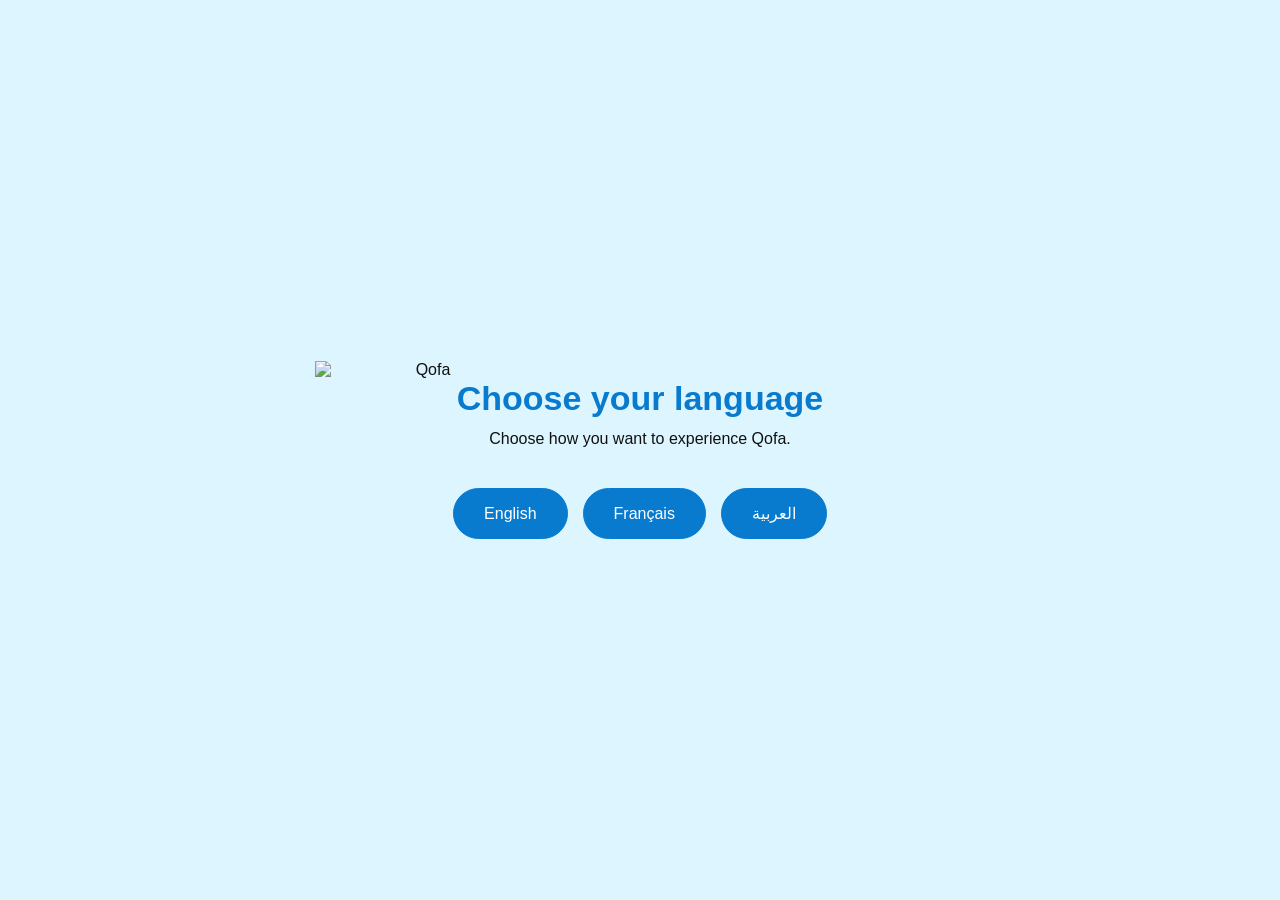
==== web/templates/index.html @ fe8d9071 "Initial Qofa platform demo" ====
﻿<!DOCTYPE html>
<html lang="en">
<head>
    <meta charset="UTF-8">
    <meta name="viewport" content="width=device-width, initial-scale=1.0">

    <link rel="stylesheet" href="/static/style.css">

    <title>Qofa — Business Intelligence for Small Businesses</title>

    <style>
        * {
            box-sizing: border-box;
            margin: 0;
            padding: 0;
        }

        :root {
            --qofa-sky: #DDF5FF;
            --qofa-blue: #087BCE;
            --qofa-deep-blue: #064B78;
            --qofa-aqua: #16BFA8;
            --black: #111111;
            --dark: #181818;
            --cream: #f7f4ee;
            --white: #ffffff;
            --muted: #777777;
            --border: #e5e1d9;
            --accent: var(--qofa-blue);
            --green: #2e7d5b;
            --red: #b84a4a;
        }

        body {
            font-family: Arial, Helvetica, sans-serif;
            background: var(--cream);
            color: var(--black);
            min-height: 100vh;
        }

        button,
        input,
        select,
        textarea {
            font: inherit;
        }

        button {
            cursor: pointer;
        }

        .screen {
            display: none;
            min-height: 100vh;
        }

        .screen.active {
            display: block;
        }

        .hidden {
            display: none !important;
        }

        /* =========================
           LANGUAGE
        ========================= */

        #language-screen {
            display: flex;
            align-items: center;
            justify-content: center;
            background: var(--qofa-sky);
            color: var(--black);
        }

        .language-box {
            width: min(650px, 90%);
            text-align: center;
        }

        .qofa-logo-large img {
    width: 220px;
    height: auto;
    display: block;
    object-fit: contain;
}

        .language-box h1 {
            font-size: 34px;
            margin-bottom: 12px;
            color: var(--qofa-blue);
        }

        .language-box p {
            color: var(--black);
            margin-bottom: 40px;
        }

        .language-buttons {
            display: flex;
            justify-content: center;
            gap: 15px;
            flex-wrap: wrap;
        }

        .language-buttons button {
            background: var(--qofa-blue);
            color: white;
            border: 1px solid var(--qofa-blue);
            padding: 15px 30px;
            border-radius: 999px;
            transition: .2s;
        }

        .language-buttons button:hover {
            background: white;
            color: var(--qofa-blue);
        }

        /* =========================
           NAVIGATION
        ========================= */

        .navbar {
            height: 76px;
            display: flex;
            align-items: center;
            justify-content: space-between;
            padding: 0 6%;
            background: rgba(247, 244, 238, .96);
            border-bottom: 1px solid var(--border);
            position: sticky;
            top: 0;
            z-index: 50;
        }

        .logo {
            font-size: 29px;
            font-weight: 800;
            letter-spacing: -2px;
        }

        .nav-links {
            display: flex;
            align-items: center;
            gap: 28px;
        }

        .nav-links button {
            background: none;
            border: none;
            color: var(--black);
        }

        .nav-primary {
            background: var(--black) !important;
            color: white !important;
            padding: 12px 20px;
            border-radius: 999px;
        }

        /* =========================
           HOME
        ========================= */

        .hero {
            min-height: 680px;
            display: flex;
            align-items: center;
            padding: 80px 8%;
            background:
                radial-gradient(circle at 80% 20%, rgba(201,162,39,.16), transparent 30%),
                var(--cream);
        }

        .hero-content {
            max-width: 850px;
        }

        .eyebrow {
            font-size: 12px;
            letter-spacing: 2px;
            font-weight: bold;
            margin-bottom: 25px;
            color: var(--accent);
        }

        .hero h1 {
            font-size: clamp(55px, 8vw, 105px);
            line-height: .9;
            letter-spacing: -6px;
            margin-bottom: 35px;
        }

        .hero h1 span {
            display: block;
            color: #777;
        }

        .hero p {
            max-width: 650px;
            font-size: 20px;
            line-height: 1.6;
            color: #555;
            margin-bottom: 35px;
        }

        .hero-buttons {
            display: flex;
            gap: 15px;
            flex-wrap: wrap;
        }

        .btn {
            border: none;
            padding: 15px 25px;
            border-radius: 999px;
            transition: .2s;
        }

        .btn-dark {
            background: var(--black);
            color: white;
        }

        .btn-light {
            background: white;
            border: 1px solid var(--border);
        }

        .btn:hover {
            transform: translateY(-2px);
        }

        /* Qofa Frutiger Aero corporate palette */
        #home-screen {
            background: var(--qofa-sky);
        }

        #home-screen .navbar {
            background: rgba(255, 255, 255, .86);
            border-bottom-color: var(--qofa-aqua);
        }

        #home-screen .nav-primary,
        #home-screen .btn-dark {
            background: var(--qofa-blue) !important;
        }

        #home-screen .hero {
            background:
                radial-gradient(circle at 80% 20%, rgba(22, 191, 168, .25), transparent 32%),
                linear-gradient(135deg, var(--qofa-sky), #ffffff);
        }

        #home-screen .hero h1 span {
            color: var(--qofa-blue);
        }

        #home-screen .btn-light {
            border-color: var(--qofa-blue);
        }

        #home-screen .section-dark {
            background: var(--qofa-deep-blue);
        }

        #home-screen .section-dark .eyebrow,
        #home-screen .section-dark .section-text {
            color: var(--qofa-aqua);
        }

        #home-screen .step {
            background: white;
            border-color: var(--qofa-aqua);
        }

        #home-screen .proof-strip {
            padding: 0 8% 90px;
            background: linear-gradient(180deg, #ffffff, var(--qofa-sky));
        }

        .proof-panel {
            display: grid;
            grid-template-columns: minmax(220px, 1.35fr) repeat(3, 1fr);
            gap: 1px;
            overflow: hidden;
            border: 1px solid rgba(8, 123, 206, .18);
            border-radius: 20px;
            background: rgba(8, 123, 206, .15);
            box-shadow: 0 18px 45px rgba(6, 75, 120, .08);
        }

        .proof-intro,
        .proof-stat {
            min-height: 132px;
            padding: 25px;
            background: rgba(255, 255, 255, .86);
        }

        .proof-intro {
            display: flex;
            align-items: center;
            color: var(--qofa-deep-blue);
            font-size: 18px;
            font-weight: 700;
            line-height: 1.35;
        }

        .proof-stat strong,
        .proof-stat span {
            display: block;
        }

        .proof-stat strong {
            margin-bottom: 7px;
            color: var(--qofa-blue);
            font-size: clamp(28px, 3vw, 42px);
            letter-spacing: -2px;
        }

        .proof-stat span {
            color: #587082;
            font-size: 13px;
            line-height: 1.4;
        }

        #home-screen .platform-section {
            padding: 120px 8%;
            background: #ffffff;
        }

        .platform-header {
            display: grid;
            grid-template-columns: minmax(0, 1.1fr) minmax(280px, .75fr);
            gap: 50px;
            align-items: end;
            margin-bottom: 55px;
        }

        .platform-title {
            max-width: 760px;
            margin: 0;
            color: var(--qofa-deep-blue);
            font-size: clamp(42px, 5vw, 70px);
            letter-spacing: -3.5px;
            line-height: .98;
        }

        .platform-description {
            color: #587082;
            font-size: 17px;
            line-height: 1.7;
        }

        .product-grid {
            display: grid;
            grid-template-columns: repeat(3, 1fr);
            gap: 18px;
        }

        .product-card {
            min-height: 310px;
            padding: 30px;
            border: 1px solid #d8eef6;
            border-radius: 18px;
            background: linear-gradient(150deg, #ffffff, #eefaff);
            transition: transform .25s ease, box-shadow .25s ease;
        }

        .product-card:hover {
            transform: translateY(-6px);
            box-shadow: 0 20px 42px rgba(6, 75, 120, .13);
        }

        .product-icon {
            display: grid;
            width: 50px;
            height: 50px;
            margin-bottom: 52px;
            place-items: center;
            border-radius: 15px;
            color: white;
            background: linear-gradient(135deg, var(--qofa-blue), var(--qofa-aqua));
            box-shadow: 0 10px 20px rgba(8, 123, 206, .22);
            font-size: 23px;
        }

        .product-card h3 {
            margin-bottom: 12px;
            color: var(--qofa-deep-blue);
            font-size: 25px;
            letter-spacing: -1px;
        }

        .product-card p {
            color: #587082;
            font-size: 15px;
            line-height: 1.65;
        }

        #home-screen .insight-section {
            display: grid;
            grid-template-columns: minmax(0, .9fr) minmax(360px, .85fr);
            gap: clamp(45px, 8vw, 120px);
            align-items: center;
            padding: 125px 8%;
            color: white;
            background:
                radial-gradient(circle at 82% 12%, rgba(22, 191, 168, .3), transparent 24%),
                linear-gradient(130deg, #043f67, var(--qofa-deep-blue));
        }

        .insight-copy .eyebrow {
            color: var(--qofa-aqua);
        }

        .insight-copy h2 {
            max-width: 700px;
            margin-bottom: 22px;
            font-size: clamp(42px, 5vw, 70px);
            letter-spacing: -3.5px;
            line-height: .98;
        }

        .insight-copy > p {
            max-width: 580px;
            margin-bottom: 30px;
            color: #d1ecf8;
            font-size: 18px;
            line-height: 1.7;
        }

        .insight-list {
            display: grid;
            gap: 13px;
            list-style: none;
        }

        .insight-list li {
            position: relative;
            padding-inline-start: 28px;
            color: white;
            font-size: 15px;
        }

        .insight-list li::before {
            content: "✓";
            position: absolute;
            inset-inline-start: 0;
            color: var(--qofa-aqua);
            font-weight: bold;
        }

        .nader-demo {
            padding: 10px;
            border: 1px solid rgba(255, 255, 255, .22);
            border-radius: 24px;
            background: rgba(255, 255, 255, .13);
            box-shadow: 0 24px 65px rgba(0, 26, 51, .25);
            backdrop-filter: blur(16px);
        }

        .nader-demo-inner {
            padding: 25px;
            border-radius: 17px;
            background: #ffffff;
        }

        .nader-demo-top {
            display: flex;
            align-items: center;
            gap: 10px;
            margin-bottom: 26px;
            color: var(--qofa-deep-blue);
            font-size: 14px;
            font-weight: bold;
        }

        .nader-avatar {
            display: grid;
            width: 30px;
            height: 30px;
            place-items: center;
            border-radius: 10px;
            color: white;
            background: linear-gradient(135deg, var(--qofa-blue), var(--qofa-aqua));
        }

        .demo-message {
            max-width: 89%;
            padding: 14px;
            border-radius: 14px;
            font-size: 13px;
            line-height: 1.55;
        }

        .demo-message.question {
            margin: 0 0 15px auto;
            border-bottom-right-radius: 4px;
            color: white;
            background: var(--qofa-blue);
        }

        .demo-message.answer {
            border: 1px solid #d8eef6;
            border-bottom-left-radius: 4px;
            color: #31566e;
            background: #effbff;
        }

        #home-screen .final-cta {
            position: relative;
            overflow: hidden;
            padding: 125px 8%;
            color: var(--qofa-deep-blue);
            background: linear-gradient(135deg, #ffffff, #cef4f7);
        }

        #home-screen .final-cta::after {
            content: "";
            position: absolute;
            width: 350px;
            height: 350px;
            top: -190px;
            right: -80px;
            border-radius: 50%;
            background: rgba(22, 191, 168, .24);
            filter: blur(3px);
        }

        #home-screen .final-cta .section-title {
            position: relative;
            z-index: 1;
            max-width: 760px;
        }

        #home-screen .final-cta .btn {
            position: relative;
            z-index: 1;
        }

        #home-screen .home-footer {
            display: grid;
            grid-template-columns: .8fr 1.2fr auto;
            gap: 35px;
            align-items: center;
            padding: 42px 8%;
            color: #d8f2fd;
            background: #043f67;
        }

        .home-footer-brand {
            color: white;
            font-size: 27px;
            font-weight: 800;
            letter-spacing: -1.5px;
        }

        .home-footer p {
            max-width: 430px;
            color: #b9dbe9;
            font-size: 14px;
            line-height: 1.55;
        }

        .home-footer-actions {
            display: flex;
            flex-wrap: wrap;
            justify-content: flex-end;
            gap: 18px;
        }

        .home-footer-actions button {
            padding: 0;
            border: 0;
            color: white;
            background: transparent;
            font-size: 13px;
        }

        .home-footer-actions button:hover {
            color: var(--qofa-aqua);
        }

        #home-screen .hero {
            display: grid;
            grid-template-columns: minmax(0, .9fr) minmax(430px, 1.1fr);
            gap: clamp(40px, 7vw, 110px);
        }

        #home-screen .hero-content {
            max-width: 680px;
        }

        .dashboard-demo {
            position: relative;
            animation: demo-float 6s ease-in-out infinite;
        }

        .dashboard-demo::before {
            content: "";
            position: absolute;
            inset: 12% -8% -12%;
            z-index: -1;
            border-radius: 50%;
            background: radial-gradient(circle, rgba(22, 191, 168, .25), transparent 68%);
            filter: blur(12px);
        }

        .demo-window {
            overflow: hidden;
            background: rgba(255, 255, 255, .92);
            border: 1px solid rgba(8, 123, 206, .2);
            border-radius: 22px;
            box-shadow: 0 30px 70px rgba(6, 75, 120, .2);
        }

        .demo-topbar {
            display: flex;
            align-items: center;
            justify-content: space-between;
            padding: 14px 18px;
            color: white;
            background: linear-gradient(120deg, var(--qofa-deep-blue), var(--qofa-blue));
        }

        .demo-brand {
            display: flex;
            align-items: center;
            gap: 8px;
            font-weight: 800;
            letter-spacing: -.5px;
        }

        .demo-brand-mark {
            display: grid;
            width: 23px;
            height: 23px;
            place-items: center;
            border-radius: 7px;
            color: var(--qofa-deep-blue);
            background: var(--qofa-aqua);
            font-size: 13px;
        }

        .demo-live {
            display: flex;
            align-items: center;
            gap: 6px;
            padding: 5px 9px;
            border: 1px solid rgba(255, 255, 255, .36);
            border-radius: 999px;
            font-size: 11px;
            font-weight: bold;
        }

        .demo-live::before {
            content: "";
            width: 7px;
            height: 7px;
            border-radius: 50%;
            background: var(--qofa-aqua);
            box-shadow: 0 0 0 0 rgba(22, 191, 168, .65);
            animation: live-pulse 2s infinite;
        }

        .demo-body {
            padding: 24px;
        }

        .demo-eyebrow {
            margin-bottom: 8px;
            color: var(--qofa-blue);
            font-size: 10px;
            font-weight: 800;
            letter-spacing: 1.2px;
        }

        .demo-heading {
            max-width: 330px;
            margin-bottom: 22px;
            color: var(--qofa-deep-blue);
            font-size: clamp(21px, 2.4vw, 30px);
            line-height: 1.04;
            letter-spacing: -1.2px;
        }

        .demo-metrics {
            display: grid;
            grid-template-columns: repeat(3, 1fr);
            gap: 10px;
            margin-bottom: 18px;
        }

        .demo-metric {
            padding: 13px 11px;
            border: 1px solid #d4eef6;
            border-radius: 12px;
            background: linear-gradient(150deg, #ffffff, #effbff);
        }

        .demo-metric span {
            display: block;
            margin-bottom: 6px;
            color: #5b7282;
            font-size: 10px;
        }

        .demo-metric strong {
            color: var(--qofa-deep-blue);
            font-size: clamp(15px, 1.7vw, 20px);
            letter-spacing: -.7px;
        }

        .demo-chart {
            position: relative;
            height: 150px;
            overflow: hidden;
            border: 1px solid #d4eef6;
            border-radius: 14px;
            background:
                linear-gradient(rgba(22, 191, 168, .08) 1px, transparent 1px),
                linear-gradient(90deg, rgba(22, 191, 168, .08) 1px, transparent 1px),
                #ffffff;
            background-size: 100% 37px, 72px 100%, auto;
        }

        .demo-chart svg {
            width: 100%;
            height: 100%;
        }

        .demo-chart-area {
            fill: url(#demo-area);
        }

        .demo-chart-line {
            fill: none;
            stroke: var(--qofa-blue);
            stroke-width: 4;
            stroke-linecap: round;
            stroke-linejoin: round;
            stroke-dasharray: 500;
            stroke-dashoffset: 500;
            animation: draw-chart 2.8s ease-out .35s infinite alternate;
        }

        .demo-chart-point {
            fill: var(--qofa-aqua);
            stroke: white;
            stroke-width: 3;
            animation: point-pop 2.8s ease-out .35s infinite alternate;
        }

        .demo-insight {
            display: flex;
            align-items: center;
            gap: 10px;
            margin-top: 15px;
            padding: 12px 14px;
            border: 1px solid rgba(22, 191, 168, .32);
            border-radius: 12px;
            color: var(--qofa-deep-blue);
            background: #edfffb;
            font-size: 12px;
            font-weight: 600;
        }

        .demo-insight-icon {
            display: grid;
            width: 24px;
            height: 24px;
            flex: 0 0 auto;
            place-items: center;
            border-radius: 8px;
            color: white;
            background: var(--qofa-aqua);
            font-size: 13px;
        }

        @keyframes demo-float {
            50% { transform: translateY(-10px); }
        }

        @keyframes live-pulse {
            70% { box-shadow: 0 0 0 7px rgba(22, 191, 168, 0); }
            100% { box-shadow: 0 0 0 0 rgba(22, 191, 168, 0); }
        }

        @keyframes draw-chart {
            to { stroke-dashoffset: 0; }
        }

        @keyframes point-pop {
            from { opacity: 0; transform: scale(.3); }
            40%, to { opacity: 1; transform: scale(1); }
        }

        /* =========================
           GENERAL SECTIONS
        ========================= */

        .section {
            padding: 100px 8%;
        }

        .section-dark {
            background: var(--black);
            color: white;
        }

        .section-title {
            font-size: clamp(38px, 5vw, 68px);
            letter-spacing: -3px;
            margin-bottom: 25px;
        }

        .section-text {
            max-width: 700px;
            font-size: 18px;
            line-height: 1.7;
            color: #666;
        }

        .section-dark .section-text {
            color: #aaa;
        }

        /* =========================
           HOW IT WORKS
        ========================= */

        .steps {
            display: grid;
            grid-template-columns: repeat(5, 1fr);
            gap: 15px;
            margin-top: 60px;
        }

        .step {
            padding: 30px 20px;
            border: 1px solid var(--border);
            background: white;
            min-height: 180px;
        }

        .step-number {
            font-size: 12px;
            color: var(--accent);
            margin-bottom: 25px;
            font-weight: bold;
        }

        .step h3 {
            font-size: 20px;
            margin-bottom: 10px;
        }

        .step p {
            color: var(--muted);
            font-size: 14px;
            line-height: 1.5;
        }

        /* =========================
           FORMS
        ========================= */

        .form-page {
            min-height: 100vh;
            padding: 80px 20px;
            display: flex;
            justify-content: center;
        }

        .form-container {
            width: min(750px, 100%);
        }

        .form-container h1 {
            font-size: 55px;
            letter-spacing: -3px;
            margin-bottom: 15px;
        }

        .form-container > p {
            color: var(--muted);
            margin-bottom: 40px;
            line-height: 1.6;
        }

        .form-card {
            background: white;
            border: 1px solid var(--border);
            padding: 35px;
        }

        .form-grid {
            display: grid;
            grid-template-columns: 1fr 1fr;
            gap: 20px;
        }

        .field {
            display: flex;
            flex-direction: column;
            gap: 8px;
            margin-bottom: 20px;
        }

        .field.full {
            grid-column: 1 / -1;
        }

        .field label {
            font-size: 13px;
            font-weight: bold;
        }

        .field input,
        .field select,
        .field textarea {
            border: 1px solid var(--border);
            padding: 14px;
            background: #fafafa;
            outline: none;
        }

        .field textarea {
            min-height: 150px;
            resize: vertical;
        }

        .field input:focus,
        .field select:focus,
        .field textarea:focus {
            border-color: var(--black);
        }

        /* =========================
           PACKAGES
        ========================= */

        .packages {
            display: grid;
            grid-template-columns: repeat(3, 1fr);
            gap: 20px;
        }

        .package {
            background: white;
            border: 1px solid var(--border);
            padding: 35px;
            display: flex;
            flex-direction: column;
            min-height: 420px;
        }

        .package.featured {
            background: var(--black);
            color: white;
        }

        .package-name {
            font-size: 14px;
            text-transform: uppercase;
            letter-spacing: 2px;
            margin-bottom: 25px;
        }

        .package-price {
            font-size: 50px;
            font-weight: bold;
            letter-spacing: -3px;
        }

        .package-period {
            color: var(--muted);
            margin-bottom: 30px;
        }

        .featured .package-period {
            color: #aaa;
        }

        .package ul {
            list-style: none;
            margin-bottom: 30px;
        }

        .package li {
            padding: 9px 0;
            border-bottom: 1px solid var(--border);
            font-size: 14px;
        }

        .featured li {
            border-color: #333;
        }

        .package button {
            margin-top: auto;
        }

        /* =========================
           PAYMENT / LAUNCH
        ========================= */

        .center-page {
            min-height: 100vh;
            display: flex;
            justify-content: center;
            align-items: center;
            padding: 40px 20px;
        }

        .center-card {
            width: min(600px, 100%);
            background: white;
            border: 1px solid var(--border);
            padding: 45px;
        }

        .center-card h1 {
            font-size: 48px;
            letter-spacing: -3px;
            margin-bottom: 15px;
        }

        .center-card p {
            color: var(--muted);
            line-height: 1.6;
            margin-bottom: 30px;
        }

        .payment-summary {
            padding: 20px;
            background: var(--cream);
            margin-bottom: 25px;
            display: flex;
            justify-content: space-between;
        }

        /* =========================
           MERCHANT DASHBOARD
        ========================= */

        .merchant-layout {
            display: grid;
            grid-template-columns: 240px 1fr;
            min-height: 100vh;
        }

        .merchant-sidebar {
            background: var(--black);
            color: white;
            padding: 30px 20px;
        }

        .merchant-logo {
            font-size: 28px;
            font-weight: bold;
            margin-bottom: 45px;
        }

        .merchant-profile {
            display: flex;
            gap: 12px;
            align-items: center;
            margin-bottom: 40px;
        }

        .avatar {
            width: 42px;
            height: 42px;
            border-radius: 50%;
            background: white;
            color: black;
            display: flex;
            justify-content: center;
            align-items: center;
            font-weight: bold;
        }

        .merchant-nav {
            display: flex;
            flex-direction: column;
            gap: 7px;
        }

        .merchant-nav button {
            text-align: left;
            padding: 13px;
            background: transparent;
            color: #aaa;
            border: none;
            border-radius: 6px;
        }

        .merchant-nav button:hover,
        .merchant-nav button.active {
            background: #292929;
            color: white;
        }

        .merchant-main {
            padding: 40px;
            background: var(--cream);
        }

        .merchant-view {
            display: none;
        }

        .merchant-view.active-view {
            display: block;
        }

        .merchant-header {
            display: flex;
            justify-content: space-between;
            align-items: center;
            margin-bottom: 35px;
            gap: 20px;
        }

        .merchant-header h1 {
            font-size: 45px;
            letter-spacing: -3px;
        }

        .metric-grid {
            display: grid;
            grid-template-columns: repeat(4, 1fr);
            gap: 15px;
        }

        .metric-card {
            background: white;
            border: 1px solid var(--border);
            padding: 25px;
        }

        .metric-label {
            font-size: 12px;
            text-transform: uppercase;
            color: var(--muted);
            letter-spacing: 1px;
        }

        .metric-value {
            font-size: 35px;
            font-weight: bold;
            margin-top: 12px;
        }

        .metric-change {
            font-size: 13px;
            margin-top: 8px;
        }

        .negative {
            color: var(--red);
        }

        .positive {
            color: var(--green);
        }

        .dashboard-grid {
            display: grid;
            grid-template-columns: 2fr 1fr;
            gap: 20px;
            margin-top: 20px;
        }

        .dashboard-card {
            background: white;
            border: 1px solid var(--border);
            padding: 30px;
        }

        .dashboard-card h2 {
            font-size: 20px;
            margin-bottom: 20px;
        }

        .chart-placeholder {
            height: 250px;
            background:
                linear-gradient(135deg, transparent 49%, #ddd 50%, transparent 51%),
                linear-gradient(45deg, transparent 49%, #eee 50%, transparent 51%);
            background-size: 60px 60px;
            border: 1px solid var(--border);
            display: flex;
            align-items: center;
            justify-content: center;
            color: var(--muted);
        }

        /* =========================
           NADER
        ========================= */

        .nader-layout {
            display: grid;
            grid-template-columns: 1fr 320px;
            gap: 20px;
        }

        .chat-box {
            background: white;
            border: 1px solid var(--border);
            height: 650px;
            display: flex;
            flex-direction: column;
        }

        #nader-messages {
            flex: 1;
            overflow-y: auto;
            padding: 25px;
        }

        .chat-message {
            max-width: 80%;
            padding: 15px;
            margin-bottom: 15px;
            line-height: 1.6;
            white-space: pre-line;
        }

        .chat-message strong {
            display: block;
            font-size: 12px;
            margin-bottom: 7px;
        }

        .nader-message {
            background: #f2f0eb;
        }

        .user-message {
            background: var(--black);
            color: white;
            margin-left: auto;
        }

        .chat-form {
            display: flex;
            border-top: 1px solid var(--border);
        }

        .chat-form input {
            flex: 1;
            padding: 18px;
            border: none;
            outline: none;
        }

        .chat-form button {
            padding: 0 25px;
            border: none;
            background: var(--black);
            color: white;
        }

        .nader-side {
            background: var(--black);
            color: white;
            padding: 30px;
        }

        .nader-side h2 {
            font-size: 35px;
            margin-bottom: 15px;
        }

        .nader-side p {
            color: #aaa;
            line-height: 1.6;
            margin-bottom: 25px;
        }

        .suggestion {
            width: 100%;
            text-align: left;
            padding: 13px;
            background: #242424;
            color: white;
            border: 1px solid #333;
            margin-bottom: 8px;
        }

        /* =========================
           SUPPORT
        ========================= */

        .support-card {
            max-width: 800px;
            background: white;
            border: 1px solid var(--border);
            padding: 35px;
        }

        .ticket-list {
            margin-top: 30px;
        }

        .ticket {
            border: 1px solid var(--border);
            padding: 20px;
            margin-bottom: 10px;
            background: white;
        }

        .ticket-status {
            color: var(--green);
            font-size: 12px;
            font-weight: bold;
        }

        /* =========================
           CONSUMER WEBSITE
        ========================= */

        .consumer-top {
            padding: 20px 7%;
            border-bottom: 1px solid var(--border);
            display: flex;
            justify-content: space-between;
            align-items: center;
        }

        .consumer-hero {
            min-height: 600px;
            padding: 100px 8%;
            background: white;
            display: flex;
            align-items: center;
        }

        .consumer-hero h1 {
            font-size: clamp(55px, 9vw, 120px);
            letter-spacing: -7px;
            line-height: .85;
        }

        .consumer-content {
            max-width: 900px;
        }

        .consumer-content p {
            margin-top: 30px;
            max-width: 550px;
            font-size: 19px;
            line-height: 1.6;
            color: #666;
        }

        .consumer-footer {
            background: var(--black);
            color: white;
            padding: 50px 8%;
        }

        /* =========================
           STOREFRONT EDITOR
        ========================= */

        .store-editor-layout {
            display: grid;
            grid-template-columns: minmax(330px, .8fr) minmax(0, 1.2fr);
            gap: 24px;
        }

        .store-editor-panel,
        .store-preview-panel {
            padding: 28px;
            border: 1px solid #d8eef6;
            border-radius: 18px;
            background: white;
        }

        .store-editor-panel h2 {
            margin-bottom: 10px;
            color: var(--qofa-deep-blue);
            font-size: 29px;
            letter-spacing: -1.5px;
        }

        .store-editor-panel > p {
            margin-bottom: 25px;
            color: #587082;
            font-size: 14px;
            line-height: 1.6;
        }

        .store-form-grid {
            display: grid;
            grid-template-columns: repeat(2, minmax(0, 1fr));
            gap: 14px;
        }

        .store-field {
            display: flex;
            flex-direction: column;
            gap: 7px;
        }

        .store-field.full {
            grid-column: 1 / -1;
        }

        .store-field label {
            color: var(--qofa-deep-blue);
            font-size: 12px;
            font-weight: 700;
        }

        .store-field input,
        .store-field select,
        .store-field textarea {
            width: 100%;
            padding: 11px 12px;
            border: 1px solid #cfe8f2;
            border-radius: 9px;
            outline: none;
        }

        .store-field textarea {
            min-height: 76px;
            resize: vertical;
        }

        .store-field input:focus,
        .store-field select:focus,
        .store-field textarea:focus {
            border-color: var(--qofa-blue);
            box-shadow: 0 0 0 3px rgba(8, 123, 206, .12);
        }

        .store-product-row {
            display: grid;
            grid-template-columns: minmax(0, 1fr) 95px;
            gap: 10px;
        }

        .store-products-editor {
            display: grid;
            gap: 12px;
        }

        .store-product-editor {
            display: grid;
            grid-template-columns: 84px minmax(0, 1fr) auto;
            gap: 12px;
            align-items: center;
            padding: 12px;
            border: 1px solid #d8eef6;
            border-radius: 12px;
            background: #f8fdff;
        }

        .store-product-image-preview {
            display: grid;
            width: 84px;
            height: 84px;
            place-items: center;
            overflow: hidden;
            border-radius: 10px;
            color: white;
            background: linear-gradient(140deg, var(--qofa-blue), var(--qofa-deep-blue));
            font-size: 28px;
        }

        .store-product-image-preview img,
        .store-product-art img {
            width: 100%;
            height: 100%;
            object-fit: cover;
        }

        .store-product-inputs {
            display: grid;
            grid-template-columns: minmax(0, 1fr) 110px;
            gap: 8px;
        }

        .store-product-inputs label {
            display: grid;
            gap: 5px;
            color: var(--qofa-deep-blue);
            font-size: 11px;
            font-weight: 700;
        }

        .store-product-inputs input {
            width: 100%;
            padding: 9px 10px;
            border: 1px solid #cfe8f2;
            border-radius: 8px;
            outline: none;
        }

        .store-product-inputs .store-image-upload {
            grid-column: 1 / -1;
        }

        .store-product-inputs .store-image-upload input {
            padding: 7px;
            background: white;
            font-size: 11px;
        }

        .store-add-product,
        .store-remove-product {
            border: 0;
            border-radius: 8px;
            font-weight: 800;
            cursor: pointer;
        }

        .store-add-product {
            margin-top: 12px;
            padding: 10px 13px;
            color: var(--qofa-deep-blue);
            background: #dff6fc;
        }

        .store-remove-product {
            padding: 8px 10px;
            color: #a52d50;
            background: #fff0f4;
            font-size: 11px;
        }

        .store-save-row {
            display: flex;
            align-items: center;
            gap: 12px;
            margin-top: 22px;
        }

        .store-save-status {
            color: var(--qofa-aqua);
            font-size: 13px;
            font-weight: 700;
        }

        .store-preview-label {
            margin-bottom: 16px;
            color: var(--qofa-deep-blue);
            font-size: 12px;
            font-weight: 800;
            letter-spacing: 1px;
        }

        .editor-store-preview {
            overflow: hidden;
            border: 1px solid #d8eef6;
            border-radius: 14px;
            background: var(--store-background, #eaf8ff);
        }

        .editor-store-preview-top {
            display: flex;
            justify-content: space-between;
            padding: 15px 18px;
            color: white;
            background: var(--store-ink, #064b78);
            font-weight: 700;
        }

        .editor-store-preview-body {
            min-height: 265px;
            padding: 40px 28px;
            color: var(--store-ink, #064b78);
            background: linear-gradient(135deg, var(--store-background, #eaf8ff), #ffffff);
        }

        .editor-store-preview-body p {
            max-width: 360px;
            margin-bottom: 10px;
            color: var(--store-accent, #087bce);
            font-size: 11px;
            font-weight: 800;
            letter-spacing: 1px;
        }

        .editor-store-preview-body h3 {
            max-width: 420px;
            font-size: clamp(31px, 4vw, 48px);
            letter-spacing: -2.5px;
            line-height: .95;
        }

        /* =========================
           CONSUMER STOREFRONT
        ========================= */

        #consumer-screen {
            --store-accent: #087bce;
            --store-background: #eaf8ff;
            --store-ink: #064b78;
            background: white;
        }

        #consumer-screen .consumer-top {
            position: sticky;
            top: 0;
            z-index: 5;
            border-bottom-color: rgba(6, 75, 120, .12);
            background: rgba(255, 255, 255, .9);
            backdrop-filter: blur(12px);
        }

        .storefront-brand {
            color: var(--store-ink);
            font-size: 22px;
            letter-spacing: -1px;
        }

        .storefront-actions {
            display: flex;
            align-items: center;
            gap: 10px;
        }

        .store-cart-button {
            padding: 10px 14px;
            border: 0;
            border-radius: 999px;
            color: white;
            background: var(--store-accent);
            font-weight: 700;
        }

        .store-cart-count {
            display: inline-grid;
            min-width: 19px;
            min-height: 19px;
            margin-inline-start: 5px;
            place-items: center;
            border-radius: 50%;
            color: var(--store-ink);
            background: white;
            font-size: 11px;
        }

        #consumer-screen .consumer-hero {
            min-height: 560px;
            position: relative;
            overflow: hidden;
            background:
                radial-gradient(circle at 80% 22%, color-mix(in srgb, var(--store-accent) 32%, transparent), transparent 28%),
                linear-gradient(135deg, var(--store-background), #ffffff 68%);
        }

        #consumer-screen .consumer-hero::after {
            content: "";
            position: absolute;
            width: 340px;
            height: 340px;
            right: 8%;
            bottom: -160px;
            border-radius: 50%;
            background: color-mix(in srgb, var(--store-accent) 20%, transparent);
        }

        #consumer-screen .consumer-content {
            position: relative;
            z-index: 1;
        }

        .storefront-kicker {
            color: var(--store-accent);
            font-size: 12px;
            font-weight: 800;
            letter-spacing: 1.6px;
        }

        #consumer-screen .consumer-hero h1 {
            max-width: 900px;
            color: var(--store-ink);
        }

        #consumer-screen .consumer-hero p {
            color: #4d6f82;
        }

        .storefront-main {
            padding: 95px 8%;
        }

        .storefront-main-header {
            display: flex;
            justify-content: space-between;
            gap: 30px;
            align-items: end;
            margin-bottom: 34px;
        }

        .storefront-main-header h2 {
            color: var(--store-ink);
            font-size: clamp(34px, 5vw, 58px);
            letter-spacing: -3px;
        }

        .storefront-layout {
            display: grid;
            grid-template-columns: minmax(0, 1fr) 285px;
            gap: 28px;
            align-items: start;
        }

        .store-product-grid {
            display: grid;
            grid-template-columns: repeat(3, minmax(0, 1fr));
            gap: 16px;
        }

        .store-product-card {
            overflow: hidden;
            border: 1px solid #d8eef6;
            border-radius: 16px;
            background: white;
        }

        .store-product-art {
            display: grid;
            min-height: 165px;
            place-items: center;
            color: white;
            background: linear-gradient(140deg, var(--store-accent), var(--store-ink));
            font-size: 54px;
        }

        .store-product-details {
            padding: 18px;
        }

        .store-product-details h3 {
            min-height: 44px;
            margin-bottom: 10px;
            color: var(--store-ink);
            font-size: 18px;
            letter-spacing: -.6px;
        }

        .store-product-row {
            display: flex;
            align-items: center;
            justify-content: space-between;
            gap: 8px;
        }

        .store-product-row strong {
            color: var(--store-accent);
        }

        .store-product-row button {
            padding: 8px 10px;
            border: 0;
            border-radius: 8px;
            color: white;
            background: var(--store-ink);
            font-size: 12px;
            font-weight: 700;
        }

        .store-cart-panel {
            position: sticky;
            top: 100px;
            padding: 22px;
            border: 1px solid #d8eef6;
            border-radius: 16px;
            background: #f7fdff;
        }

        .store-cart-panel h3 {
            margin-bottom: 18px;
            color: var(--store-ink);
            font-size: 21px;
        }

        .store-cart-items {
            display: grid;
            gap: 10px;
            margin-bottom: 16px;
        }

        .store-cart-item {
            display: flex;
            justify-content: space-between;
            gap: 10px;
            color: #4d6f82;
            font-size: 13px;
        }

        .store-cart-empty {
            color: #6d8796;
            font-size: 13px;
        }

        .store-cart-total {
            display: flex;
            justify-content: space-between;
            margin-top: 18px;
            padding-top: 16px;
            border-top: 1px solid #d8eef6;
            color: var(--store-ink);
            font-weight: 800;
        }

        .store-checkout-button {
            width: 100%;
            margin-top: 16px;
            padding: 12px;
            border: 0;
            border-radius: 9px;
            color: white;
            background: var(--store-accent);
            font-weight: 800;
        }

        .checkout-modal {
            position: fixed;
            z-index: 50;
            inset: 0;
            display: grid;
            place-items: center;
            padding: 24px;
            background: rgba(3, 39, 61, .62);
        }

        .checkout-dialog {
            position: relative;
            width: min(100%, 620px);
            max-height: min(720px, 90vh);
            overflow: auto;
            padding: 34px;
            border-radius: 20px;
            background: white;
            box-shadow: 0 28px 80px rgba(3, 45, 71, .36);
        }

        .checkout-dialog h2 {
            padding-right: 70px;
            margin-bottom: 10px;
            color: var(--store-ink, var(--qofa-deep-blue));
            font-size: 29px;
            letter-spacing: -1.2px;
        }

        .checkout-dialog > section > p {
            margin-bottom: 20px;
            color: #567385;
            line-height: 1.55;
        }

        .checkout-close {
            position: absolute;
            top: 18px;
            right: 18px;
            padding: 8px 10px;
            border: 0;
            border-radius: 8px;
            color: var(--qofa-deep-blue);
            background: #eaf8ff;
            font-weight: 800;
        }

        .checkout-form,
        .checkout-form label {
            display: grid;
            gap: 8px;
        }

        .checkout-form-grid {
            display: grid;
            grid-template-columns: repeat(2, minmax(0, 1fr));
            gap: 14px;
        }

        .checkout-form label span {
            color: var(--qofa-deep-blue);
            font-size: 12px;
            font-weight: 800;
        }

        .checkout-form input {
            padding: 11px 12px;
            border: 1px solid #cfe8f2;
            border-radius: 9px;
            outline: none;
        }

        .checkout-form input:focus {
            border-color: var(--store-accent, var(--qofa-blue));
            box-shadow: 0 0 0 3px rgba(8, 123, 206, .12);
        }

        .checkout-demo-note {
            padding: 12px;
            border-radius: 10px;
            color: #70520f !important;
            background: #fff7db;
            font-size: 13px;
            font-weight: 700;
        }

        .checkout-error {
            margin: 0;
            color: #b02046;
            font-size: 13px;
            font-weight: 700;
        }

        #consumer-screen .consumer-footer {
            color: #d8f2fd;
            background: var(--store-ink);
        }

        /* =========================
           RESPONSIVE
        ========================= */

        @media (max-width: 1000px) {
            #home-screen .hero {
                grid-template-columns: 1fr;
            }

            .dashboard-demo {
                width: min(680px, 100%);
            }

            .proof-panel,
            .platform-header,
            #home-screen .insight-section,
            #home-screen .home-footer,
            .store-editor-layout,
            .storefront-layout {
                grid-template-columns: 1fr;
            }

            .proof-panel {
                gap: 1px;
            }

            .home-footer-actions {
                justify-content: flex-start;
            }

            .product-grid {
                grid-template-columns: repeat(3, minmax(0, 1fr));
            }

            .store-product-grid {
                grid-template-columns: repeat(2, minmax(0, 1fr));
            }

            .steps {
                grid-template-columns: repeat(2, 1fr);
            }

            .packages {
                grid-template-columns: 1fr;
            }

            .metric-grid {
                grid-template-columns: repeat(2, 1fr);
            }

            .dashboard-grid,
            .nader-layout {
                grid-template-columns: 1fr;
            }

            .merchant-layout {
                grid-template-columns: 1fr;
            }

            .merchant-sidebar {
                min-height: auto;
            }

            .merchant-nav {
                flex-direction: row;
                flex-wrap: wrap;
            }
        }

        @media (max-width: 650px) {
            .navbar {
                padding: 0 20px;
            }

            .nav-links {
                gap: 10px;
            }

            .nav-links button:not(.nav-primary) {
                display: none;
            }

            .hero {
                padding: 70px 25px;
            }

            .demo-body {
                padding: 18px;
            }

            .demo-metric {
                padding: 11px 8px;
            }

            .store-editor-panel,
            .store-preview-panel {
                padding: 22px;
            }

            .store-form-grid,
            .store-product-grid {
                grid-template-columns: 1fr;
            }

            .store-product-editor,
            .checkout-form-grid {
                grid-template-columns: 1fr;
            }

            .store-product-image-preview {
                width: 100%;
                height: 150px;
            }

            .store-product-inputs {
                grid-template-columns: 1fr;
            }

            .checkout-dialog {
                padding: 28px 22px;
            }

            .storefront-main {
                padding: 70px 25px;
            }

            .storefront-main-header {
                display: block;
            }

            .storefront-main-header h2 {
                margin-bottom: 22px;
            }

            .product-grid {
                grid-template-columns: 1fr;
            }

            .product-card {
                min-height: 0;
            }

            .product-icon {
                margin-bottom: 35px;
            }

            .proof-intro,
            .proof-stat {
                min-height: 0;
                padding: 20px;
            }

            #home-screen .insight-section {
                padding: 85px 25px;
            }

            .hero h1 {
                letter-spacing: -4px;
            }

            .section {
                padding: 70px 25px;
            }

            .steps {
                grid-template-columns: 1fr;
            }

            .form-grid {
                grid-template-columns: 1fr;
            }

            .field.full {
                grid-column: auto;
            }

            .metric-grid {
                grid-template-columns: 1fr;
            }

            .merchant-main {
                padding: 25px;
            }

            .merchant-header {
                flex-direction: column;
                align-items: flex-start;
            }

            .form-card,
            .center-card,
            .support-card {
                padding: 25px;
            }
        }

        @media (prefers-reduced-motion: reduce) {
            .dashboard-demo,
            .demo-live::before,
            .demo-chart-line,
            .demo-chart-point {
                animation: none;
            }

            .demo-chart-line {
                stroke-dashoffset: 0;
            }
        }
    </style>
</head>

<body>

    <!-- =========================
         LANGUAGE SCREEN
    ========================== -->

    <section id="language-screen" class="screen active">

        <div class="language-box">

            <div class="qofa-logo-large">
    <img
        id="welcome-qofa-logo"
        src="/static/images/qofa-logo-en.png"
        alt="Qofa"
    >
</div>

            <h1 data-i18n="languageTitle">Choose your language</h1>

            <p data-i18n="languageText">
                Choose how you want to experience Qofa.
            </p>

            <div class="language-buttons">

                <button onclick="selectLanguage('en')" data-i18n="english">English</button>

                <button onclick="selectLanguage('fr')" data-i18n="french">Français</button>

                <button onclick="selectLanguage('ar')" data-i18n="arabic">العربية</button>

            </div>

        </div>

    </section>


    <!-- =========================
         HOME
    ========================== -->

    <section id="home-screen" class="screen">

        <nav class="navbar">

           <div class="logo">
    <img
        class="navbar-logo"
        id="navbar-qofa-logo"
        src="/static/images/qofa-logo-en.png"
        alt="Qofa"
    >
</div>

            <div class="nav-links">

                <button onclick="document.querySelector('.platform-section').scrollIntoView()">
                    <span data-i18n="platformNav">Platform</span>
                </button>

                <button onclick="document.getElementById('how-section').scrollIntoView()">
                    <span data-i18n="how">How it works</span>
                </button>

                <button onclick="merchantLogin()">
                    <span data-i18n="login">Merchant Login</span>
                </button>

                <button
                    class="nav-primary"
                    onclick="openRegistration()"
                >
                    <span data-i18n="register">Get Started</span>
                </button>

            </div>

        </nav>


        <div class="hero">

            <div class="hero-content">

                <div class="eyebrow" data-i18n="heroEyebrow">
                    BUSINESS INTELLIGENCE FOR SMALL BUSINESSES
                </div>

                <h1>
                    <span data-i18n="heroTitle">
                        Your business.
                    </span>

                    <span data-i18n="heroTitle2">
                        Understood.
                    </span>
                </h1>

                <p data-i18n="heroText">
                    Qofa gives small businesses the tools, dashboards
                    and intelligent guidance they need to understand
                    what is happening and decide what to do next.
                </p>

                <div class="hero-buttons">

                    <button
                        class="btn btn-dark"
                        onclick="document.getElementById('how-section').scrollIntoView()"
                    >
                        <span data-i18n="learn">
                            How Qofa works
                        </span>
                    </button>

                    <button
                        class="btn btn-light"
                        onclick="merchantLogin()"
                    >
                        <span data-i18n="dashboard">
                            Explore Dashboard
                        </span>
                    </button>

                </div>

            </div>

            <div class="dashboard-demo">

                <div class="demo-window">

                    <div class="demo-topbar">
                        <div class="demo-brand">
                            <span class="demo-brand-mark">Q</span>
                            <span>qofa</span>
                        </div>

                        <span class="demo-live" data-i18n="demoLive">Live</span>
                    </div>

                    <div class="demo-body">
                        <p class="demo-eyebrow" data-i18n="demoEyebrow">
                            LIVE QOFA DASHBOARD
                        </p>

                        <h2 class="demo-heading" data-i18n="demoTitle">
                            A clearer view of your next move.
                        </h2>

                        <div class="demo-metrics">
                            <div class="demo-metric">
                                <span data-i18n="demoRevenue">Revenue</span>
                                <strong>MAD 12,400</strong>
                            </div>

                            <div class="demo-metric">
                                <span data-i18n="demoOrders">Orders</span>
                                <strong>184</strong>
                            </div>

                            <div class="demo-metric">
                                <span data-i18n="demoCustomers">New customers</span>
                                <strong>+32</strong>
                            </div>
                        </div>

                        <div class="demo-chart">
                            <svg viewBox="0 0 480 150" aria-hidden="true" preserveAspectRatio="none">
                                <defs>
                                    <linearGradient id="demo-area" x1="0" x2="0" y1="0" y2="1">
                                        <stop offset="0%" stop-color="#16BFA8" stop-opacity=".34" />
                                        <stop offset="100%" stop-color="#16BFA8" stop-opacity="0" />
                                    </linearGradient>
                                </defs>
                                <path class="demo-chart-area" d="M0,133 L44,115 L91,121 L137,87 L182,99 L230,60 L275,74 L325,40 L372,56 L420,24 L480,35 L480,150 L0,150 Z" />
                                <path class="demo-chart-line" d="M0,133 L44,115 L91,121 L137,87 L182,99 L230,60 L275,74 L325,40 L372,56 L420,24 L480,35" />
                                <circle class="demo-chart-point" cx="420" cy="24" r="6" />
                            </svg>
                        </div>

                        <div class="demo-insight">
                            <span class="demo-insight-icon">✦</span>
                            <span data-i18n="demoInsight">Sales are trending up this week.</span>
                        </div>
                    </div>

                </div>

            </div>

        </div>


        <section class="proof-strip">

            <div class="proof-panel">
                <p class="proof-intro" data-i18n="proofText">
                    See the signals that move your business forward.
                </p>

                <div class="proof-stat">
                    <strong>1 view</strong>
                    <span data-i18n="proofRevenue">Revenue in one view</span>
                </div>

                <div class="proof-stat">
                    <strong>24/7</strong>
                    <span data-i18n="proofDecisions">Faster decisions</span>
                </div>

                <div class="proof-stat">
                    <strong>1 guide</strong>
                    <span data-i18n="proofSupport">Guidance when it matters</span>
                </div>
            </div>

        </section>


        <section class="platform-section">

            <div class="platform-header">
                <div>
                    <div class="eyebrow" data-i18n="platformEyebrow">
                        ONE PLATFORM, CLEARER ACTION
                    </div>

                    <h2 class="platform-title" data-i18n="platformTitle">
                        Everything you need to understand, improve, and grow.
                    </h2>
                </div>

                <p class="platform-description" data-i18n="platformText">
                    Qofa brings your essential business signals together, then turns them into the next best action.
                </p>
            </div>

            <div class="product-grid">
                <article class="product-card">
                    <div class="product-icon">↗</div>
                    <h3 data-i18n="featureAnalyticsTitle">Business analytics</h3>
                    <p data-i18n="featureAnalyticsText">
                        See revenue, orders, traffic, and conversion in one focused view.
                    </p>
                </article>

                <article class="product-card">
                    <div class="product-icon">◎</div>
                    <h3 data-i18n="featureOperationsTitle">Daily operations</h3>
                    <p data-i18n="featureOperationsText">
                        Keep an eye on the activity that needs your attention today.
                    </p>
                </article>

                <article class="product-card">
                    <div class="product-icon">✦</div>
                    <h3 data-i18n="featureGuidanceTitle">Guidance from Nader</h3>
                    <p data-i18n="featureGuidanceText">
                        Ask a question in plain language and get practical next steps.
                    </p>
                </article>
            </div>

        </section>


        <section class="insight-section">

            <div class="insight-copy">
                <div class="eyebrow" data-i18n="insightEyebrow">MEET NADER</div>

                <h2 data-i18n="insightTitle">
                    Turn business signals into confident decisions.
                </h2>

                <p data-i18n="insightText">
                    Nader reads the context behind your numbers and helps you decide what to do next.
                </p>

                <ul class="insight-list">
                    <li data-i18n="insightPoint1">Spot changes before they become problems</li>
                    <li data-i18n="insightPoint2">Ask about your business in everyday language</li>
                    <li data-i18n="insightPoint3">Get suggestions you can act on today</li>
                </ul>
            </div>

            <div class="nader-demo">
                <div class="nader-demo-inner">
                    <div class="nader-demo-top">
                        <span class="nader-avatar">N</span>
                        <span>Nader</span>
                    </div>

                    <p class="demo-message question" data-i18n="insightQuestion">
                        Why did orders rise this week?
                    </p>

                    <p class="demo-message answer" data-i18n="insightAnswer">
                        Your returning customers increased by 18%. Consider a loyalty offer to keep the momentum.
                    </p>
                </div>
            </div>

        </section>


        <section id="how-section" class="section section-dark">

            <div class="eyebrow" data-i18n="processEyebrow">
                THE PROCESS
            </div>

            <h2 class="section-title" data-i18n="stepsTitle">
                From your business to better decisions.
            </h2>

            <div class="steps">

                <div class="step">
                    <div class="step-number">01</div>
                    <h3 data-i18n="step1">Create your account</h3>
                    <p data-i18n="step1Text">
                        Tell Qofa who you are and what you do.
                    </p>
                </div>

                <div class="step">
                    <div class="step-number">02</div>
                    <h3 data-i18n="step2">Choose your plan</h3>
                    <p data-i18n="step2Text">
                        Choose the package that fits your business.
                    </p>
                </div>

                <div class="step">
                    <div class="step-number">03</div>
                    <h3 data-i18n="step3">Connect your business</h3>
                    <p data-i18n="step3Text">
                        Connect your business data to Qofa.
                    </p>
                </div>

                <div class="step">
                    <div class="step-number">04</div>
                    <h3 data-i18n="step4">Understand your data</h3>
                    <p data-i18n="step4Text">
                        Explore detailed business dashboards.
                    </p>
                </div>

                <div class="step">
                    <div class="step-number">05</div>
                    <h3 data-i18n="step5">Take action</h3>
                    <p data-i18n="step5Text">
                        Use Nader and your data to make better decisions.
                    </p>
                </div>

            </div>

        </section>


        <section class="section final-cta">

            <h2 class="section-title" data-i18n="cta">
                Give your business a clearer picture.
            </h2>

            <button
                class="btn btn-dark"
                onclick="openRegistration()"
            >
                <span data-i18n="ctaButton">
                    Start with Qofa
                </span>
            </button>

        </section>


        <footer class="home-footer">
            <div class="home-footer-brand">qofa</div>
            <p data-i18n="footerText">
                Business intelligence that helps small businesses move with confidence.
            </p>
            <div class="home-footer-actions">
                <button onclick="document.querySelector('.platform-section').scrollIntoView()" data-i18n="platformNav">
                    Platform
                </button>
                <button onclick="merchantLogin()" data-i18n="dashboard">
                    Explore Dashboard
                </button>
                <button onclick="openRegistration()" data-i18n="register">
                    Get Started
                </button>
            </div>
        </footer>

    </section>


    <!-- =========================
         REGISTER
    ========================== -->

    <section id="register-screen" class="screen">

        <div class="form-page">

            <div class="form-container">

                <div class="logo" data-logo>
                    qofa
                </div>

                <br>

                <h1 data-i18n="registerTitle">
                    Create your Qofa account
                </h1>

                <p data-i18n="registerText">
                    Tell us a little about yourself and your business.
                </p>

                <form id="registration-form" class="form-card">

                    <div class="form-grid">

                        <div class="field">
                            <label data-i18n="firstName">
                                First name
                            </label>

                            <input
                                name="firstName"
                                required
                            >
                        </div>

                        <div class="field">
                            <label data-i18n="lastName">
                                Last name
                            </label>

                            <input
                                name="lastName"
                                required
                            >
                        </div>

                        <div class="field">
                            <label data-i18n="phone">
                                Phone number
                            </label>

                            <div style="display: grid; grid-template-columns: 1fr 2fr; gap: 10px;">
                                <select id="country-code-select" name="countryCode">
                                    <option value="" data-i18n="countryCode">Country code</option>
                                </select>

                                <input
                                    name="phone"
                                    type="tel"
                                    required
                                >
                            </div>

                        </div>

                        <div class="field">
                            <label data-i18n="email">
                                Email address
                            </label>

                            <input
                                name="email"
                                type="email"
                                required
                            >
                        </div>

                        <div class="field">
                            <label data-i18n="gender">
                                Gender
                            </label>

                            <select name="gender">
                                <option value="" data-i18n="genderSelect">
                                    Select gender
                                </option>

                                <option value="male" data-i18n="male">
                                    Male
                                </option>

                                <option value="female" data-i18n="female">
                                    Female
                                </option>

                                <option value="other" data-i18n="preferNotToSay">
                                    Prefer not to say
                                </option>
                            </select>
                        </div>

                        <div class="field">
                            <label data-i18n="accountType">
                                Account type
                            </label>

                            <select
    id="account-type"
    name="accountType"
>
    <option value="business" data-i18n="business">
        Company
    </option>

    <option value="individual" data-i18n="individual">
        Personal business
    </option>
</select>
                        </div>

                        <div
                            id="business-fields"
                            class="field full"
                        >

                            <label data-i18n="businessName">
                                Business name
                            </label>

                            <input
                                name="businessName"
                                data-i18n-placeholder="businessNamePlaceholder"
                                placeholder="Your business"
                                required
                            >

                        </div>

                        <div class="field full">

    <label data-i18n="businessType">
        Business type
    </label>

    <select
        name="businessType"
        id="business-type"
    >

        <option value="grocery" data-i18n="grocery">
            Grocery
        </option>

        <option value="fashion" data-i18n="fashion">
            Fashion
        </option>

        <option value="restaurant" data-i18n="restaurant">
            Restaurant
        </option>

        <option value="beauty" data-i18n="beauty">
            Beauty
        </option>

        <option value="services" data-i18n="services">
            Services
        </option>

        <option value="other" data-i18n="otherBusiness">
            Other
        </option>

    </select>

</div>
                    </div>

                    <button
                        class="btn btn-dark"
                        type="submit"
                    >
                        <span data-i18n="continue">
                            Continue
                        </span>
                    </button>

                </form>

            </div>

        </div>

    </section>


    <!-- =========================
         PACKAGES
    ========================== -->

    <section id="packages-screen" class="screen">

        <div class="section">

           <div class="logo" data-logo>
                qofa
            </div>

            <br><br>

            <div class="eyebrow" data-i18n="packagesEyebrow">
                QOFA PLANS
            </div>

            <h1 class="section-title" data-i18n="packagesTitle">
                Choose your Qofa plan
            </h1>

            <p
                class="section-text"
                data-i18n="packagesText"
            >
                Start with the tools your business needs.
            </p>

            <br><br>

            <div class="packages">

                <!-- STARTER -->

                <div class="package">

                    <div class="package-name" data-i18n="packageStarter">
                        Starter
                    </div>

                    <div class="package-price">
                        $19
                    </div>

                    <div class="package-period" data-i18n="priceMonth">
                        / month
                    </div>

                    <ul>
                        <li data-i18n="starterDashboard">Business dashboard</li>
                        <li data-i18n="starterAnalytics">Basic analytics</li>
                        <li data-i18n="starterNader">Nader AI assistant</li>
                        <li data-i18n="starterProfile">Business profile</li>
                    </ul>

                    <button
                        class="btn btn-dark"
                        onclick="selectPackage('starter')"
                    >
                        <span data-i18n="choose">
                            Choose plan
                        </span>
                    </button>

                </div>


                <!-- GROWTH -->

                <div class="package featured">

                    <div class="package-name" data-i18n="packageGrowth">
                        Growth
                    </div>

                    <div class="package-price">
                        $49
                    </div>

                    <div class="package-period" data-i18n="priceMonth">
                        / month
                    </div>

                    <ul>
                        <li data-i18n="growthEverything">Everything in Starter</li>
                        <li data-i18n="growthDashboards">Advanced dashboards</li>
                        <li data-i18n="growthTraffic">Traffic analysis</li>
                        <li data-i18n="growthConversion">Conversion analysis</li>
                        <li data-i18n="growthSupport">Support tickets</li>
                    </ul>

                    <button
                        class="btn"
                        style="background:white;color:black;"
                        onclick="selectPackage('growth')"
                    >
                        <span data-i18n="choose">
                            Choose plan
                        </span>
                    </button>

                </div>


                <!-- PRO -->

                <div class="package">

                    <div class="package-name" data-i18n="packagePro">
                        Pro
                    </div>

                    <div class="package-price">
                        $99
                    </div>

                    <div class="package-period" data-i18n="priceMonth">
                        / month
                    </div>

                    <ul>
                        <li data-i18n="proEverything">Everything in Growth</li>
                        <li data-i18n="proIntelligence">Advanced business intelligence</li>
                        <li data-i18n="proDashboards">Custom dashboards</li>
                        <li data-i18n="proSupport">Priority support</li>
                        <li data-i18n="proNader">Advanced Nader capabilities</li>
                    </ul>

                    <button
                        class="btn btn-dark"
                        onclick="selectPackage('pro')"
                    >
                        <span data-i18n="choose">
                            Choose plan
                        </span>
                    </button>

                </div>

            </div>

        </div>

    </section>


    <!-- =========================
         PAYMENT
    ========================== -->

    <section id="payment-screen" class="screen">

        <div class="center-page">

            <div class="center-card">

            <div class="logo" data-logo>
                    qofa
                </div>

                <br>

                <h1 data-i18n="paymentTitle">
                    Complete your payment
                </h1>

                <p data-i18n="paymentText">
                    This is a prototype payment screen.
                </p>

                <div class="payment-summary">

                    <strong id="payment-package-name">
                        Growth
                    </strong>

                    <strong id="payment-package-price">
                        $49/month
                    </strong>

                </div>

                <form id="payment-form">

                    <div class="field">

                        <label data-i18n="cardName">
                            Name on card
                        </label>

                        <input required>

                    </div>

                    <div class="field">

                        <label data-i18n="cardNumber">
                            Card number
                        </label>

                        <input
                            maxlength="19"
                            placeholder="0000 0000 0000 0000"
                            required
                        >

                    </div>

                    <div class="form-grid">

                        <div class="field">

                            <label data-i18n="expiry">
                                Expiry
                            </label>

                            <input
                                placeholder="MM/YY"
                                required
                            >

                        </div>

                        <div class="field">

                            <label data-i18n="cvv">
                                CVV
                            </label>

                            <input
                                maxlength="4"
                                required
                            >

                        </div>

                    </div>

                    <button
                        class="btn btn-dark"
                        type="submit"
                    >
                        <span data-i18n="pay">
                            Pay and launch
                        </span>
                    </button>

                </form>

            </div>

        </div>

    </section>


    <!-- =========================
         LAUNCH
    ========================== -->

    <section id="launch-screen" class="screen">

        <div class="center-page">

            <div class="center-card">

                <div class="eyebrow">
                    QOFA
                </div>

                <h1 data-i18n="launchTitle">
                    Your Qofa business is ready.
                </h1>

                <p data-i18n="launchText">
                    Your business will live on its own Qofa-linked address.
                </p>

                <div
    style="
        padding:20px;
        background:#f7f4ee;
        margin-bottom:25px;
    "
>
    <label
        for="domain-name-input"
        data-i18n="chooseAddress"
        style="
            display:block;
            margin-bottom:10px;
            font-weight:bold;
        "
    >
        Choose your Qofa address
    </label>

    <div
        style="
            display:flex;
            align-items:center;
            gap:0;
        "
    >
        <input
            id="domain-name-input"
            type="text"
            value=""
            maxlength="30"
            autocomplete="off"
            style="
                flex:1;
                padding:14px;
                border:1px solid #ccc;
                font-weight:bold;
            "
        >

        <span
            style="
                padding:14px 10px;
                font-weight:bold;
                white-space:nowrap;
            "
        >
            .qofa.com
        </span>
    </div>

    <div
        id="domain-status"
        style="
            margin-top:10px;
            font-size:14px;
        "
    ></div>
</div>

                <button
                    class="btn btn-dark"
                    onclick="launchBusiness()"
                >
                    <span data-i18n="launch">
                        Launch my business
                    </span>
                </button>

            </div>

        </div>

    </section>


    <!-- =========================
         MERCHANT DASHBOARD
    ========================== -->

    <section id="merchant-screen" class="screen">

        <div class="merchant-layout">

            <!-- SIDEBAR -->

            <aside class="merchant-sidebar">

                <div class="merchant-logo">
                    qofa
                </div>

                <div class="merchant-profile">

                    <div
                        class="avatar"
                        data-business-avatar
                    >
                        T
                    </div>

                    <div>
                        <strong data-business-name>
                            Test Shop
                        </strong>

                        <small
                            style="
                                display:block;
                                color:#888;
                                margin-top:4px;
                            "
                            data-i18n="merchant"
                        >
                            Merchant
                        </small>
                    </div>

                </div>


                <nav class="merchant-nav">

                    <button
                        data-view="dashboard-view"
                        onclick="openMerchantView('dashboard-view')"
                    >
                        <span data-i18n="businessOverviewShort">Overview</span>
                    </button>

                    <button
                        data-view="analytics-view"
                        onclick="openMerchantView('analytics-view')"
                    >
                        <span data-i18n="analytics">
                            Analytics
                        </span>
                    </button>

                    <button
                        data-view="brand-view"
                        onclick="openMerchantView('brand-view')"
                    >
                        <span data-i18n="brand">
                            My brand
                        </span>
                    </button>

                    <button
                        data-view="nader-view"
                        onclick="
                            openMerchantView('nader-view');
                            initializeNader();
                        "
                    >
                        <span data-i18n="nader">
                            Nader
                        </span>
                    </button>

                    <button
                        data-view="support-view"
                        onclick="openMerchantView('support-view')"
                    >
                        <span data-i18n="support">
                            Support
                        </span>
                    </button>

                    <button
                        onclick="openConsumerWebsite()"
                    >
                        <span data-i18n="consumerPage">Consumer page</span>
                    </button>

                </nav>

            </aside>


            <!-- MAIN -->

            <main class="merchant-main">


                <!-- DASHBOARD -->

                <section
                    id="dashboard-view"
                    class="merchant-view active-view"
                >

                    <div class="merchant-header">

                        <div>

                            <div class="eyebrow" data-i18n="businessOverview">
                                BUSINESS OVERVIEW
                            </div>

                            <h1 data-i18n="dashboardTitle">
                                Business overview
                            </h1>

                        </div>

                        <button
                            class="btn btn-dark"
                            onclick="
                                openMerchantView('nader-view');
                                initializeNader();
                            "
                        >
                            <span data-i18n="askNader">
                                Ask Nader
                            </span>
                        </button>

                    </div>


                    <div class="metric-grid">

                        <div class="metric-card">

                            <div
                                class="metric-label"
                                data-i18n="revenue"
                            >
                                Revenue
                            </div>

                            <div class="metric-value">
                                $12,000
                            </div>

                            <div class="metric-change negative">
                                ↓ 20%
                            </div>

                        </div>


                        <div class="metric-card">

                            <div
                                class="metric-label"
                                data-i18n="orders"
                            >
                                Orders
                            </div>

                            <div class="metric-value">
                                100
                            </div>

                            <div class="metric-change negative">
                                ↓ 20%
                            </div>

                        </div>


                        <div class="metric-card">

                            <div
                                class="metric-label"
                                data-i18n="traffic"
                            >
                                Traffic
                            </div>

                            <div class="metric-value">
                                2,000
                            </div>

                            <div class="metric-change negative">
                                ↓ 9.09%
                            </div>

                        </div>


                        <div class="metric-card">

                            <div
                                class="metric-label"
                                data-i18n="conversion"
                            >
                                Conversion
                            </div>

                            <div class="metric-value">
                                5.00%
                            </div>

                            <div class="metric-change">
                                100 / 2,000
                            </div>

                        </div>

                    </div>


                    <div class="dashboard-grid">

                        <div class="dashboard-card">

                            <h2 data-i18n="revenuePerformance">
                                Revenue performance
                            </h2>

                            <div class="chart-placeholder" data-i18n="revenueChart">
                                Revenue chart
                            </div>

                        </div>

                        <div class="dashboard-card">

                            <h2 data-i18n="naderInsight">
                                Nader's insight
                            </h2>

                            <p
                                data-i18n="dashboardInsight"
                                style="
                                    line-height:1.7;
                                    color:#555;
                                "
                            >
                                Revenue and orders decreased by 20%.
                                Traffic decreased by 9.09%.
                                This suggests the business may have
                                both a traffic problem and a conversion
                                problem.
                            </p>

                            <br>

                            <button
                                data-i18n="askNaderAbout"
                                class="btn btn-dark"
                                onclick="
                                    openMerchantView('nader-view');
                                    initializeNader();
                                "
                            >
                                Ask Nader about this
                            </button>

                        </div>

                    </div>

                </section>


                <!-- ANALYTICS -->

                <section
                    id="analytics-view"
                    class="merchant-view"
                >

                    <div class="merchant-header">

                        <div>

                            <div class="eyebrow" data-i18n="analyticsEyebrow">
                                DATA
                            </div>

                            <h1 data-i18n="analytics">
                                Analytics
                            </h1>

                        </div>

                    </div>

                    <div class="dashboard-grid">

                        <div class="dashboard-card">

                            <h2 data-i18n="traffic">
                                Traffic
                            </h2>

                            <div class="chart-placeholder" data-i18n="trafficPerformance">
                                Traffic performance
                            </div>

                        </div>

                        <div class="dashboard-card">

                            <h2 data-i18n="conversion">
                                Conversion
                            </h2>

                            <div class="chart-placeholder" data-i18n="conversionPerformance">
                                Conversion performance
                            </div>

                        </div>

                    </div>

                    <br>

                    <div class="dashboard-card">

                        <h2 data-i18n="businessInterpretation">
                            Business interpretation
                        </h2>

                        <p
                            data-i18n="businessInterpretationText"
                            style="
                                color:#555;
                                line-height:1.8;
                            "
                        >
                            Your dashboards are designed to show
                            the numbers first and then give Nader
                            the context needed to interpret them.
                        </p>

                    </div>

                </section>


                <!-- BRAND -->

                <section
                    id="brand-view"
                    class="merchant-view"
                >

                    <div class="merchant-header">

                        <div>

                            <div class="eyebrow" data-i18n="brand">
                                BRAND
                            </div>

                            <h1>
                                <span data-business-name>
                                    Test Shop
                                </span>
                            </h1>

                            <p
                                style="
                                    color:#777;
                                    margin-top:10px;
                                "
                            >
                                <span data-business-domain>
                                    testshop.qofa.com
                                </span>
                            </p>

                        </div>

                        <button
                            class="btn btn-dark"
                            onclick="editBrand()"
                        >
                            <span data-i18n="editBrand">
                                Edit brand
                            </span>
                        </button>

                    </div>


                    <div class="store-editor-layout">

                        <form id="store-editor-form" class="store-editor-panel" onsubmit="saveStorefront(event)">
                            <div class="eyebrow" data-i18n="storeEditorEyebrow">STOREFRONT EDITOR</div>
                            <h2 data-i18n="storeEditorTitle">Make your shop yours.</h2>
                            <p data-i18n="storeEditorText">
                                Update your shop identity, colors, story, and featured products. Your storefront preview updates as you save.
                            </p>

                            <div class="store-form-grid">
                                <div class="store-field full">
                                    <label for="store-name" data-i18n="storeName">Shop name</label>
                                    <input id="store-name" name="storeName" required>
                                </div>

                                <div class="store-field full">
                                    <label for="store-tagline" data-i18n="storeTagline">Hero headline</label>
                                    <input id="store-tagline" name="storeTagline" required>
                                </div>

                                <div class="store-field full">
                                    <label for="store-description" data-i18n="storeDescription">Shop story</label>
                                    <textarea id="store-description" name="storeDescription" required></textarea>
                                </div>

                                <div class="store-field full">
                                    <label for="store-theme" data-i18n="storeTheme">Visual theme</label>
                                    <select id="store-theme" name="storeTheme">
                                        <option value="ocean" data-i18n="themeOcean">Ocean blue</option>
                                        <option value="sunset" data-i18n="themeSunset">Sunset coral</option>
                                        <option value="forest" data-i18n="themeForest">Forest green</option>
                                        <option value="violet" data-i18n="themeViolet">Amethyst violet</option>
                                        <option value="berry" data-i18n="themeBerry">Berry pink</option>
                                        <option value="gold" data-i18n="themeGold">Golden sand</option>
                                        <option value="midnight" data-i18n="themeMidnight">Midnight blue</option>
                                    </select>
                                </div>

                                <div class="store-field full">
                                    <label data-i18n="products">Products</label>
                                    <div id="store-products-editor" class="store-products-editor"></div>
                                    <button class="store-add-product" type="button" onclick="addStoreProduct()" data-i18n="addProduct">Add product</button>
                                </div>
                            </div>

                            <div class="store-save-row">
                                <button class="btn btn-dark" type="submit">
                                    <span data-i18n="saveStore">Save storefront</span>
                                </button>
                                <span id="store-save-status" class="store-save-status hidden" data-i18n="storeSaved">
                                    Your storefront has been updated.
                                </span>
                            </div>
                        </form>

                        <div class="store-preview-panel">
                            <p class="store-preview-label" data-i18n="websitePreview">Consumer website preview</p>

                            <div class="editor-store-preview">
                                <div class="editor-store-preview-top">
                                    <span id="store-preview-name">Test Shop</span>
                                    <span>●</span>
                                </div>
                                <div class="editor-store-preview-body">
                                    <p data-i18n="shopCollection">FEATURED COLLECTION</p>
                                    <h3 id="store-preview-tagline">Everyday essentials, made simple.</h3>
                                </div>
                            </div>

                            <br>

                            <button class="btn btn-light" type="button" onclick="openConsumerWebsite()">
                                <span data-i18n="viewBrand">View consumer page</span>
                            </button>
                        </div>

                    </div>

                </section>


                <!-- NADER -->

                <section
                    id="nader-view"
                    class="merchant-view"
                >

                    <div class="merchant-header">

                        <div>

                            <div class="eyebrow" data-i18n="intelligenceEyebrow">
                                QOFA INTELLIGENCE
                            </div>

                            <h1 data-i18n="nader">
                                Nader
                            </h1>

                        </div>

                    </div>


                    <div class="nader-layout">

                        <div class="chat-box">

                            <div id="nader-messages"></div>

                            <form
                                id="nader-form"
                                class="chat-form"
                            >

                                <input
                                    id="nader-input"
                                    data-i18n-placeholder="naderPlaceholder"
                                    placeholder="Ask Nader about your business..."
                                    autocomplete="off"
                                >

                                <button type="submit" data-i18n="send">
                                    Send
                                </button>

                            </form>

                        </div>


                        <aside class="nader-side">

                            <h2 data-i18n="nader">
                                Nader
                            </h2>

                            <p data-i18n="naderDescription">
                                Your business agent. Nader works
                                with your business information rather
                                than giving generic advice.
                            </p>

                            <button
                                class="suggestion"
                                onclick="askNader('suggestionSalesDrop')"
                                data-i18n="suggestionSalesDrop"
                            >
                                Why did my sales drop?
                            </button>

                            <button
                                class="suggestion"
                                onclick="askNader('suggestionTraffic')"
                                data-i18n="suggestionTraffic"
                            >
                                How is my traffic performing?
                            </button>

                            <button
                                class="suggestion"
                                onclick="askNader('suggestionConversion')"
                                data-i18n="suggestionConversion"
                            >
                                Why do people visit but not buy?
                            </button>

                            <button
                                class="suggestion"
                                onclick="askNader('suggestionStock')"
                                data-i18n="suggestionStock"
                            >
                                I have too much stock
                            </button>

                            <br><br>

                            <button
                                data-i18n="contactSupport"
                                class="btn"
                                style="
                                    background:white;
                                    color:black;
                                    width:100%;
                                "
                                onclick="openMerchantView('support-view')"
                            >
                                Contact support
                            </button>

                        </aside>

                    </div>

                </section>


                <!-- SUPPORT -->

                <section
                    id="support-view"
                    class="merchant-view"
                >

                    <div class="merchant-header">

                        <div>

                            <div class="eyebrow" data-i18n="support">
                                QOFA SUPPORT
                            </div>

                            <h1 data-i18n="supportTitle">
                                Contact Qofa support
                            </h1>

                        </div>

                    </div>


                    <div class="support-card">

                        <p
                            style="
                                color:#666;
                                line-height:1.7;
                                margin-bottom:30px;
                            "
                            data-i18n="supportText"
                        >
                            If Nader cannot answer your question,
                            or you need help from our team,
                            submit a ticket.
                        </p>


                        <div id="support-form-container">

                            <form
                                id="support-form"
                            >

                                <div class="field">

                                    <label data-i18n="subject">
                                        Subject
                                    </label>

                                    <input
                                        name="subject"
                                        required
                                    >

                                </div>


                                <div class="field">

                                    <label data-i18n="message">
                                        Describe your issue
                                    </label>

                                    <textarea
                                        name="message"
                                        required
                                    ></textarea>

                                </div>


                                <button
                                    class="btn btn-dark"
                                    type="submit"
                                >
                                    <span data-i18n="submitTicket">
                                        Submit ticket
                                    </span>
                                </button>

                            </form>

                        </div>


                        <div
                            id="ticket-success"
                            class="hidden"
                            style="
                                padding:25px;
                                background:#f1f7f3;
                                border:1px solid #d4e7da;
                            "
                        >

                            <h3 data-i18n="ticketSuccess">
                                Your ticket has been submitted.
                            </h3>

                            <p
                                style="
                                    margin-top:10px;
                                    color:#666;
                                "
                            >
                                <span data-i18n="ticketNumber">
                                    Ticket number
                                </span>:

                                <strong id="ticket-number">
                                    QF-000000
                                </strong>
                            </p>

                            <br>

                            <button
                                data-i18n="anotherTicket"
                                class="btn btn-light"
                                onclick="createAnotherTicket()"
                            >
                                Create another ticket
                            </button>

                        </div>


                        <div class="ticket-list">

                            <h3 data-i18n="yourTickets">
                                Your tickets
                            </h3>

                            <br>

                            <div id="ticket-list-content">

                                <p
                                    data-i18n="noTickets"
                                    style="
                                        color:#888;
                                    "
                                >
                                    No tickets yet.
                                </p>

                            </div>

                        </div>

                    </div>

                </section>

            </main>

        </div>

    </section>


    <!-- =========================
         CONSUMER WEBSITE
    ========================== -->

    <section id="consumer-screen" class="screen">

        <div class="consumer-top">

            <strong class="storefront-brand" data-business-name>
                Test Shop
            </strong>

            <div class="storefront-actions">
                <button class="store-cart-button" type="button" onclick="document.getElementById('store-cart-panel').scrollIntoView({ behavior: 'smooth' })">
                    <span data-i18n="cart">Cart</span>
                    <span id="store-cart-count" class="store-cart-count">0</span>
                </button>

                <button class="btn btn-light" type="button" onclick="showScreen('merchant-screen')" data-i18n="backToDashboard">
                    Merchant dashboard
                </button>
            </div>

        </div>


        <div class="consumer-hero">

            <div class="consumer-content">

                <div class="storefront-kicker" data-i18n="shopCollection">FEATURED COLLECTION</div>

                <h1 id="consumer-business-name">
                    Test Shop
                </h1>

                <p id="storefront-description">Built with care for our customers.</p>

            </div>

        </div>


        <main class="storefront-main">
            <div class="storefront-main-header">
                <div>
                    <div class="eyebrow" data-i18n="shopAbout">ABOUT US</div>
                    <h2 data-i18n="shopCollection">Featured collection</h2>
                </div>

                <p id="storefront-story" class="section-text">Built with care for our customers.</p>
            </div>

            <div class="storefront-layout">
                <div id="store-product-grid" class="store-product-grid"></div>

                <aside id="store-cart-panel" class="store-cart-panel">
                    <h3 data-i18n="cart">Cart</h3>
                    <div id="store-cart-items" class="store-cart-items"></div>
                    <div id="store-cart-empty" class="store-cart-empty" data-i18n="cartEmpty">Your cart is empty.</div>
                    <div class="store-cart-total">
                        <span data-i18n="cartTotal">Total</span>
                        <strong id="store-cart-total">MAD 0</strong>
                    </div>
                    <button class="store-checkout-button" type="button" onclick="checkoutStorefront()" data-i18n="checkout">Checkout</button>
                </aside>
            </div>
        </main>

        <div id="checkout-modal" class="checkout-modal hidden" role="dialog" aria-modal="true" aria-labelledby="checkout-modal-title">
            <div class="checkout-dialog">
                <button class="checkout-close" type="button" onclick="closeCheckout()" data-i18n="close">Close</button>

                <section id="checkout-registration-step">
                    <h2 id="checkout-modal-title" data-i18n="checkoutTitle">Secure checkout</h2>
                    <p data-i18n="checkoutText">Register once with your details, then verify your phone before placing your order.</p>
                    <form id="checkout-registration-form" class="checkout-form" onsubmit="sendCheckoutVerification(event)">
                        <div class="checkout-form-grid">
                            <label><span data-i18n="firstName">First name</span><input name="firstName" autocomplete="given-name" required></label>
                            <label><span data-i18n="lastName">Last name</span><input name="lastName" autocomplete="family-name" required></label>
                            <label><span data-i18n="nationalId">National ID</span><input name="nationalId" autocomplete="off" required></label>
                            <label><span data-i18n="phone">Phone number</span><input name="phone" type="tel" autocomplete="tel" required></label>
                        </div>
                        <button class="store-checkout-button" type="submit" data-i18n="sendVerification">Send verification code</button>
                    </form>
                </section>

                <section id="checkout-verification-step" class="hidden">
                    <h2 data-i18n="verifyTitle">Verify your phone</h2>
                    <p data-i18n="verifyText">Enter the code sent to your phone to complete registration.</p>
                    <p class="checkout-demo-note" data-i18n="demoSms">Demo SMS: your confirmation code is 123456.</p>
                    <form class="checkout-form" onsubmit="verifyCheckoutRegistration(event)">
                        <label><span data-i18n="verificationCode">Verification code</span><input id="checkout-verification-code" inputmode="numeric" pattern="[0-9]{6}" maxlength="6" required></label>
                        <p id="checkout-verification-error" class="checkout-error hidden" data-i18n="verificationError">That code is not correct. Please try again.</p>
                        <button class="store-checkout-button" type="submit" data-i18n="verifyAndContinue">Verify and continue</button>
                    </form>
                </section>

                <section id="checkout-confirmation-step" class="hidden">
                    <h2 data-i18n="checkoutReady">You are ready to place your order.</h2>
                    <p data-i18n="checkoutText">Register once with your details, then verify your phone before placing your order.</p>
                    <button class="store-checkout-button" type="button" onclick="completeStoreOrder()" data-i18n="placeOrder">Place order</button>
                </section>
            </div>
        </div>


        <footer class="consumer-footer">

            <div class="storefront-brand" data-business-name>Test Shop</div>

            <br>

            <p id="storefront-powered" data-i18n="poweredBy">Powered by Qofa</p>

            <p>
                <span data-business-name>
                    Test Shop
                </span>

                ·

                <span data-business-domain>
                    testshop.qofa.com
                </span>
            </p>

        </footer>

    </section>


    <script src="/static/app.js"></script>

</body>
</html>
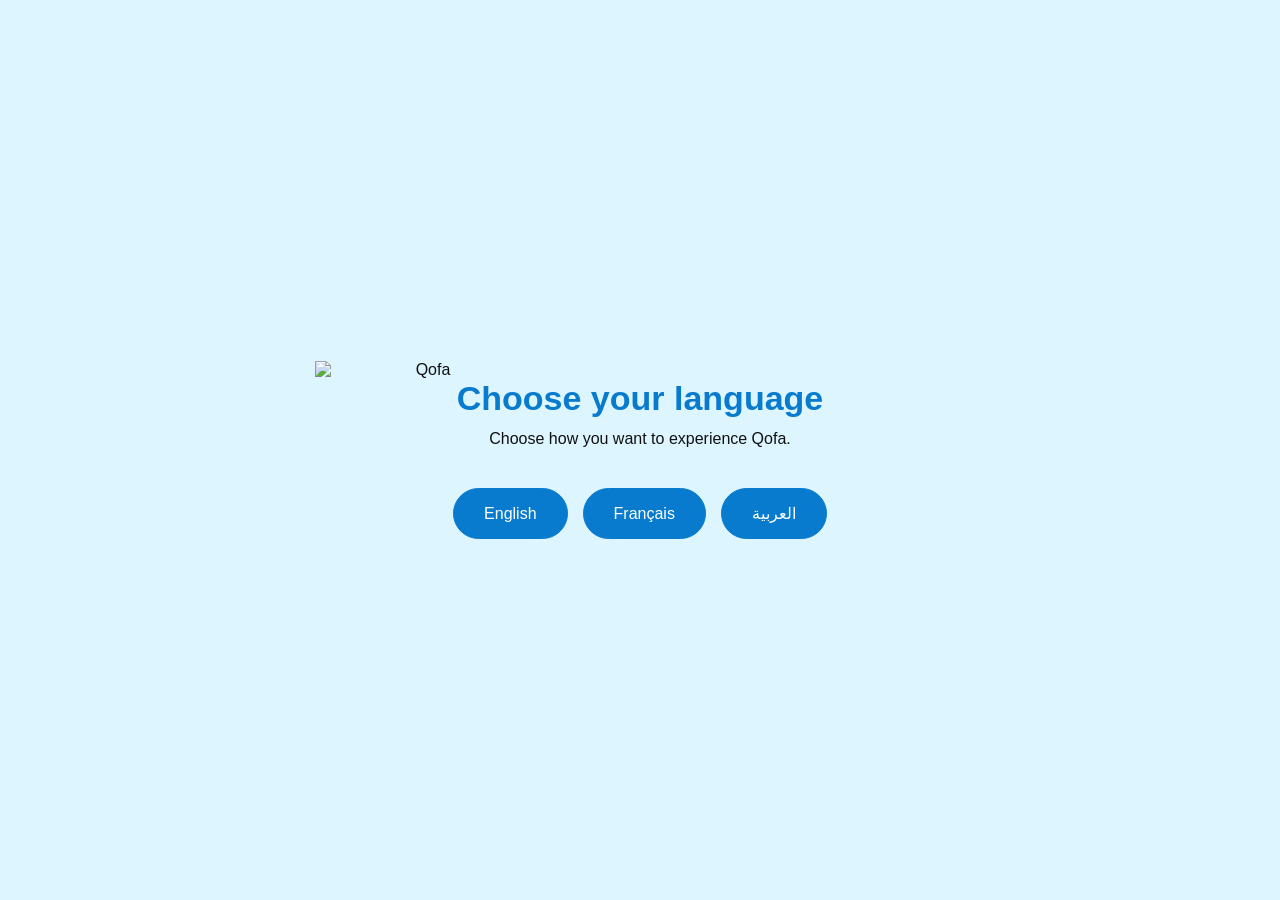
==== commit 683e950a: "Improve persistent language switching" ====
--- a/web/templates/index.html
+++ b/web/templates/index.html
@@ -1,4 +1,4 @@
-﻿<!DOCTYPE html>
+<!DOCTYPE html>
 <html lang="en">
 <head>
     <meta charset="UTF-8">
@@ -160,6 +160,63 @@
             border-radius: 999px;
         }
 
+        .language-switcher {
+            position: relative;
+        }
+
+        .nav-links .language-toggle {
+            display: inline-flex;
+            align-items: center;
+            gap: 7px;
+            padding: 9px 11px;
+            border: 1px solid #b8ddeb;
+            border-radius: 999px;
+            color: var(--qofa-deep-blue);
+            background: #effaff;
+            font-size: 12px;
+            font-weight: 800;
+        }
+
+        .language-code {
+            display: inline-grid;
+            min-width: 25px;
+            place-items: center;
+            padding: 3px 5px;
+            border-radius: 999px;
+            color: white;
+            background: var(--qofa-blue);
+            font-size: 10px;
+            letter-spacing: .5px;
+        }
+
+        .language-menu {
+            position: absolute;
+            z-index: 60;
+            top: calc(100% + 10px);
+            right: 0;
+            display: grid;
+            min-width: 156px;
+            padding: 7px;
+            border: 1px solid #cfe8f2;
+            border-radius: 12px;
+            background: white;
+            box-shadow: 0 18px 40px rgba(4, 67, 105, .16);
+        }
+
+        .language-menu button {
+            width: 100%;
+            padding: 10px 11px;
+            border-radius: 8px;
+            text-align: left;
+            font-weight: 700;
+        }
+
+        .language-menu button:hover,
+        .language-menu button.active {
+            color: var(--qofa-deep-blue);
+            background: #e5f8fd;
+        }
+
         /* =========================
            HOME
         ========================= */
@@ -2006,6 +2063,10 @@
                 display: none;
             }
 
+            .nav-links button.language-toggle {
+                display: inline-flex;
+            }
+
             .hero {
                 padding: 70px 25px;
             }
@@ -2192,6 +2253,18 @@
 </div>
 
             <div class="nav-links">
+
+                <div class="language-switcher">
+                    <button id="language-toggle" class="language-toggle" type="button" onclick="toggleLanguageMenu()" aria-haspopup="true" aria-expanded="false">
+                        <span data-i18n="language">Language</span>
+                        <span id="current-language-code" class="language-code">EN</span>
+                    </button>
+                    <div id="language-menu" class="language-menu hidden">
+                        <button type="button" data-language-option="en" onclick="changeLanguage('en')" data-i18n="english">English</button>
+                        <button type="button" data-language-option="fr" onclick="changeLanguage('fr')" data-i18n="french">Français</button>
+                        <button type="button" data-language-option="ar" onclick="changeLanguage('ar')" data-i18n="arabic">العربية</button>
+                    </div>
+                </div>
 
                 <button onclick="document.querySelector('.platform-section').scrollIntoView()">
                     <span data-i18n="platformNav">Platform</span>
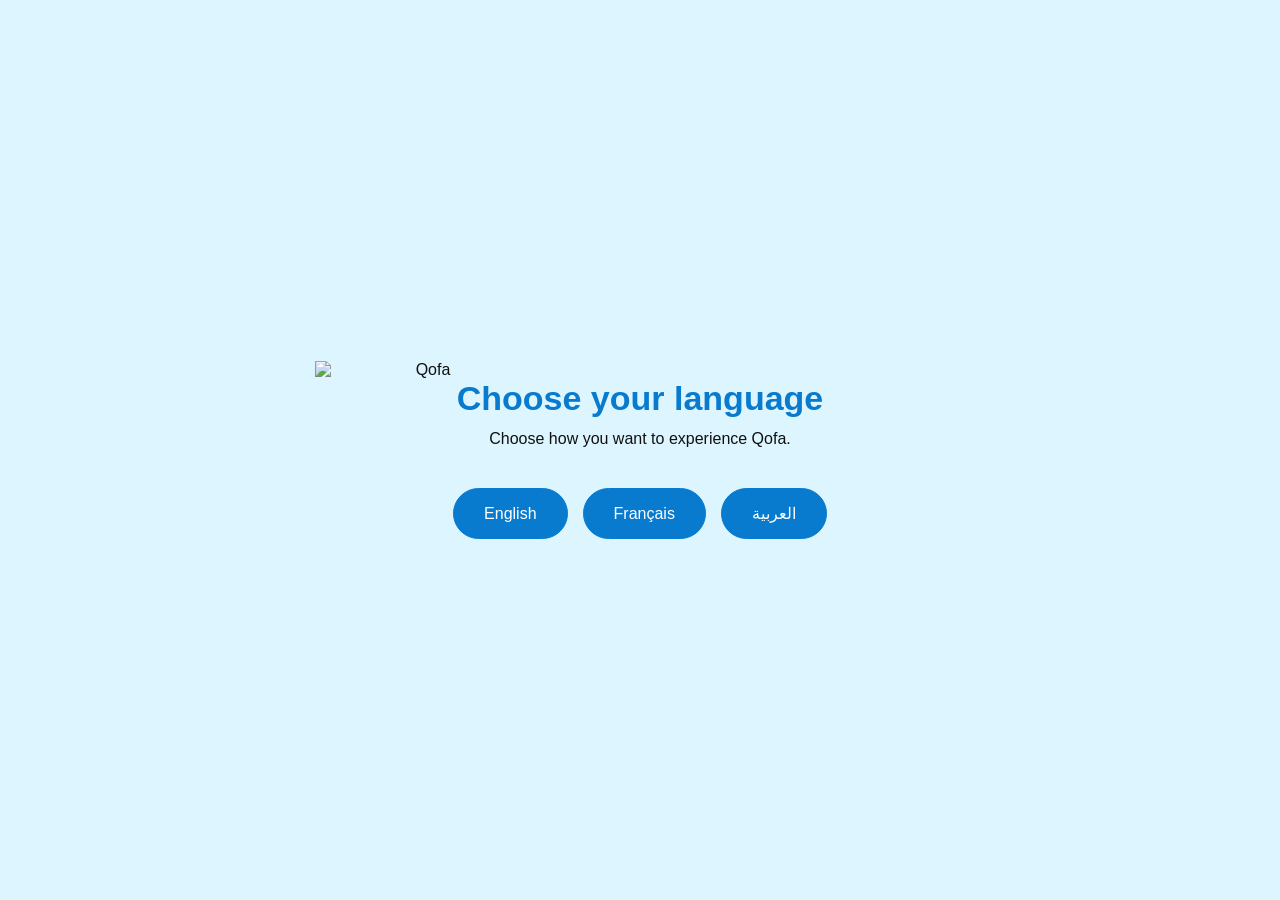
==== commit ac9aca78: "Add community impact onboarding tour" ====
--- a/web/templates/index.html
+++ b/web/templates/index.html
@@ -1980,6 +1980,60 @@
             color: #d8f2fd;
             background: var(--store-ink);
         }
+
+
+        /* =========================
+           COMMUNITY IMPACT TOUR
+        ========================= */
+
+        #impact-tour-screen { min-height: 100vh; background: radial-gradient(circle at 8% 10%, rgba(17,190,168,.16), transparent 28%), radial-gradient(circle at 92% 24%, rgba(8,123,206,.18), transparent 30%), #f5fbfd; }
+        .impact-tour { max-width: 1240px; margin: 0 auto; padding: 54px 7% 82px; }
+        .impact-tour-top { display: flex; align-items: center; justify-content: space-between; gap: 18px; margin-bottom: 54px; }
+        .tour-home-button { padding: 9px 13px; border: 1px solid #cfe8f2; border-radius: 999px; color: var(--qofa-deep-blue); background: white; font-size: 12px; font-weight: 800; }
+        .impact-tour-intro { max-width: 850px; }
+        .impact-tour-intro h1 { max-width: 800px; margin-bottom: 18px; color: var(--qofa-deep-blue); font-size: clamp(40px, 5.8vw, 76px); line-height: .98; letter-spacing: -4px; }
+        .impact-tour-intro > p { max-width: 720px; color: #4f7083; font-size: 18px; line-height: 1.65; }
+        .impact-benefits { display: grid; grid-template-columns: repeat(3, minmax(0, 1fr)); gap: 16px; margin: 42px 0 56px; }
+        .impact-benefit { min-height: 190px; padding: 24px; border: 1px solid #d3edf5; border-radius: 18px; background: rgba(255,255,255,.88); box-shadow: 0 14px 30px rgba(6,76,120,.06); }
+        .impact-benefit-icon { display: grid; width: 42px; height: 42px; margin-bottom: 22px; place-items: center; border-radius: 13px; color: white; background: linear-gradient(135deg, var(--qofa-blue), var(--qofa-aqua)); font-weight: 900; }
+        .impact-benefit h2 { margin-bottom: 9px; color: var(--qofa-deep-blue); font-size: 18px; }
+        .impact-benefit p { color: #547386; font-size: 14px; line-height: 1.55; }
+        .tour-experience { display: grid; grid-template-columns: minmax(0,.93fr) minmax(380px,1.07fr); gap: 28px; align-items: stretch; padding: 28px; border: 1px solid #cdebf4; border-radius: 24px; background: white; box-shadow: 0 22px 60px rgba(4,75,113,.09); }
+        .tour-copy { display: flex; flex-direction: column; }
+        .tour-copy > p { margin-bottom: 24px; color: #587688; line-height: 1.6; }
+        .tour-tabs { display: grid; gap: 9px; }
+        .tour-tab { width: 100%; padding: 13px 14px; border: 1px solid transparent; border-radius: 12px; color: #5b7483; background: #f5fbfd; text-align: left; font-weight: 800; }
+        .tour-tab.active { border-color: #a8ddeb; color: var(--qofa-deep-blue); background: #e2f8fc; }
+        .tour-panel { margin-top: 24px; padding: 20px; border-radius: 15px; background: linear-gradient(135deg,#f2fcff,#fbfeff); }
+        .tour-panel h2 { margin-bottom: 10px; color: var(--qofa-deep-blue); font-size: 25px; letter-spacing: -1px; }
+        .tour-panel p { color: #547386; line-height: 1.6; }
+        .tour-dashboard { position: relative; overflow: hidden; display: flex; flex-direction: column; min-height: 440px; padding: 25px; border-radius: 18px; color: white; background: linear-gradient(145deg,#073f66,#087bce 56%,#11bea8); }
+        .tour-dashboard::after { position: absolute; width: 260px; height: 260px; right: -100px; bottom: -130px; border: 1px solid rgba(255,255,255,.25); border-radius: 50%; content: ""; }
+        .tour-dashboard-top, .tour-dashboard-summary, .tour-dashboard-note, .tour-dashboard-dots, .tour-signal-chart { position: relative; z-index: 1; }
+        .tour-dashboard-top { display: flex; align-items: center; justify-content: space-between; gap: 12px; color: #d5f8ff; font-size: 11px; font-weight: 900; letter-spacing: 1.4px; }
+        .tour-dashboard-live { padding: 7px 9px; border-radius: 999px; color: #073f66; background: #c9fff5; font-size: 10px; letter-spacing: .8px; }
+        .tour-dashboard h2 { max-width: 340px; margin: 35px 0 27px; font-size: clamp(28px,3vw,42px); line-height: 1.03; letter-spacing: -2px; }
+        .tour-dashboard-summary { display: grid; grid-template-columns: repeat(3,minmax(0,1fr)); gap: 9px; }
+        .tour-dashboard-metric { padding: 14px 10px; border: 1px solid rgba(255,255,255,.28); border-radius: 12px; background: rgba(2,52,84,.2); }
+        .tour-dashboard-metric span { display: block; min-height: 28px; color: #d3f7ff; font-size: 10px; line-height: 1.3; }
+        .tour-dashboard-metric strong { display: block; margin-top: 8px; font-size: 18px; }
+        .tour-signal-chart { display: flex; align-items: end; gap: 8px; height: 100px; margin: 26px 0 18px; padding: 0 5px; }
+        .tour-signal-chart span { display: block; flex: 1; min-height: 24px; border-radius: 7px 7px 3px 3px; background: linear-gradient(180deg,#e5fff9,#8feadd); animation: tourPulse 3.6s ease-in-out infinite; }
+        .tour-signal-chart span:nth-child(2) { height: 55%; animation-delay: .2s; } .tour-signal-chart span:nth-child(3) { height: 78%; animation-delay: .4s; } .tour-signal-chart span:nth-child(4) { height: 48%; animation-delay: .6s; } .tour-signal-chart span:nth-child(5) { height: 91%; animation-delay: .8s; } .tour-signal-chart span:nth-child(6) { height: 68%; animation-delay: 1s; } .tour-signal-chart span:nth-child(7) { height: 100%; animation-delay: 1.2s; }
+        .tour-dashboard-note { margin-top: auto; color: #e2fbff; font-size: 13px; line-height: 1.55; }
+        .tour-dashboard-dots { display: flex; gap: 7px; margin-top: 16px; }
+        .tour-dashboard-dots span { width: 8px; height: 8px; border-radius: 999px; background: rgba(255,255,255,.42); }
+        .tour-dashboard-dots span.active { width: 28px; background: white; }
+        .tour-investor { display: grid; grid-template-columns: minmax(0,1fr) auto; gap: 28px; align-items: center; margin-top: 28px; padding: 30px; border-radius: 20px; color: white; background: #082d48; }
+        .tour-investor .eyebrow { color: #7ee8df; }
+        .tour-investor h2 { margin-bottom: 9px; font-size: 27px; letter-spacing: -1.2px; }
+        .tour-investor p { max-width: 760px; color: #c5e5ef; line-height: 1.6; }
+        .tour-plan-context { margin: 0 0 18px; color: #bde2ec !important; font-size: 14px; }
+        .tour-investor-action { min-width: 220px; padding: 16px 20px; border: 0; border-radius: 999px; color: #073f66; background: #e7fffb; font-weight: 900; }
+        @keyframes tourPulse { 0%,100% { transform: scaleY(.9); opacity: .78; } 50% { transform: scaleY(1.06); opacity: 1; } }
+        @media (max-width: 900px) { .impact-benefits, .tour-experience, .tour-investor { grid-template-columns: 1fr; } .tour-dashboard { min-height: 380px; } .tour-investor-action { width: 100%; } }
+        @media (max-width: 600px) { .impact-tour { padding: 36px 20px 64px; } .impact-tour-top { margin-bottom: 38px; } .impact-tour-intro h1 { letter-spacing: -2.5px; } .impact-benefits, .tour-dashboard-summary { grid-template-columns: 1fr; } .tour-experience, .tour-investor { padding: 18px; } .tour-dashboard { padding: 20px; } }
+        @media (prefers-reduced-motion: reduce) { .tour-signal-chart span { animation: none; } }
 
         /* =========================
            RESPONSIVE
@@ -2813,6 +2867,59 @@
     </section>
 
 
+
+    <!-- =========================
+         COMMUNITY IMPACT TOUR
+    ========================== -->
+
+    <section id="impact-tour-screen" class="screen">
+        <main class="impact-tour">
+            <div class="impact-tour-top">
+                <div class="logo"><img class="navbar-logo" src="/static/images/qofa-logo-en.png" alt="Qofa"></div>
+                <button class="tour-home-button" type="button" onclick="showScreen('home-screen')" data-i18n="home">Home</button>
+            </div>
+            <header class="impact-tour-intro">
+                <div class="eyebrow" data-i18n="tourEyebrow">COMMUNITY COMMERCE INFRASTRUCTURE</div>
+                <h1 data-i18n="tourTitle">Build the local commerce network your community deserves.</h1>
+                <p data-i18n="tourText">Qofa helps local merchants serve more people, gives buyers a trusted way to shop, and turns everyday activity into clear community demand signals.</p>
+            </header>
+            <section class="impact-benefits" aria-label="Qofa community benefits">
+                <article class="impact-benefit"><div class="impact-benefit-icon">↗</div><h2 data-i18n="impactMerchantTitle">More resilient merchants</h2><p data-i18n="impactMerchantText">A digital storefront and clear operating tools for every kind of local business.</p></article>
+                <article class="impact-benefit"><div class="impact-benefit-icon">✓</div><h2 data-i18n="impactBuyerTitle">Easier access for buyers</h2><p data-i18n="impactBuyerText">A simple multilingual shopping experience built for the phones people already use.</p></article>
+                <article class="impact-benefit"><div class="impact-benefit-icon">◎</div><h2 data-i18n="impactCommunityTitle">Stronger local economies</h2><p data-i18n="impactCommunityText">Better demand visibility helps merchants stock what their communities actually need.</p></article>
+            </section>
+            <section class="tour-experience" aria-label="Guided Qofa product tour">
+                <div class="tour-copy">
+                    <div class="eyebrow" data-i18n="tourGuideEyebrow">SEE QOFA IN ACTION</div>
+                    <p data-i18n="tourGuideText">Follow the community commerce loop—from one merchant to a stronger local marketplace.</p>
+                    <div class="tour-tabs" role="tablist" aria-label="Qofa journey">
+                        <button class="tour-tab active" type="button" role="tab" aria-selected="true" data-tour-step="0" onclick="setImpactTourStep(0)" data-i18n="tourStepOneLabel">1. Launch locally</button>
+                        <button class="tour-tab" type="button" role="tab" aria-selected="false" data-tour-step="1" onclick="setImpactTourStep(1)" data-i18n="tourStepTwoLabel">2. Buy with confidence</button>
+                        <button class="tour-tab" type="button" role="tab" aria-selected="false" data-tour-step="2" onclick="setImpactTourStep(2)" data-i18n="tourStepThreeLabel">3. Learn what matters</button>
+                    </div>
+                    <article class="tour-panel" data-tour-panel><h2 data-i18n="tourStepOneTitle">A merchant creates a shop people can understand.</h2><p data-i18n="tourStepOneText">They choose their colors, add products and prices, then publish a storefront in English, French, or Arabic.</p></article>
+                    <article class="tour-panel hidden" data-tour-panel><h2 data-i18n="tourStepTwoTitle">A customer finds, verifies, and buys from a trusted local store.</h2><p data-i18n="tourStepTwoText">A low-friction checkout turns a community shopper into a verified customer without complex sign-up steps.</p></article>
+                    <article class="tour-panel hidden" data-tour-panel><h2 data-i18n="tourStepThreeTitle">The merchant sees signals, not spreadsheets.</h2><p data-i18n="tourStepThreeText">Qofa brings orders, demand, and customer behavior into one clear dashboard, with Nader ready to guide the next decision.</p></article>
+                </div>
+                <aside class="tour-dashboard">
+                    <div class="tour-dashboard-top"><span data-i18n="tourDashboardTag">COMMUNITY COMMERCE VIEW</span><span class="tour-dashboard-live">LIVE</span></div>
+                    <h2 data-i18n="tourDashboardTitle">One clear view of a local economy.</h2>
+                    <div class="tour-dashboard-summary">
+                        <div class="tour-dashboard-metric"><span data-i18n="tourMetricMerchants">Active merchants</span><strong>12</strong></div>
+                        <div class="tour-dashboard-metric"><span data-i18n="tourMetricOrders">Verified orders</span><strong>184</strong></div>
+                        <div class="tour-dashboard-metric"><span data-i18n="tourMetricDemand">High-demand category</span><strong data-i18n="tourMetricDemandValue">Fresh essentials</strong></div>
+                    </div>
+                    <div class="tour-signal-chart" aria-hidden="true"><span></span><span></span><span></span><span></span><span></span><span></span><span></span></div>
+                    <p class="tour-dashboard-note" data-i18n="tourDashboardNote">Every useful signal helps a local merchant serve their community better.</p>
+                    <div class="tour-dashboard-dots" aria-hidden="true"><span class="active" data-tour-dot></span><span data-tour-dot></span><span data-tour-dot></span></div>
+                </aside>
+            </section>
+            <section class="tour-investor">
+                <div><div class="eyebrow" data-i18n="tourInvestorEyebrow">INVESTOR LENS</div><h2 data-i18n="tourInvestorTitle">A repeatable operating layer for local commerce.</h2><p data-i18n="tourInvestorText">Qofa connects merchant tools, buyer trust, and demand intelligence in one scalable product loop—creating a clear path from community adoption to recurring revenue.</p></div>
+                <div><p class="tour-plan-context" data-i18n="tourPlanContext">Last step: choose the support level that fits your business today.</p><button class="tour-investor-action" type="button" onclick="showScreen('packages-screen')" data-i18n="tourPlansButton">See plans</button></div>
+            </section>
+        </main>
+    </section>
     <!-- =========================
          PACKAGES
     ========================== -->
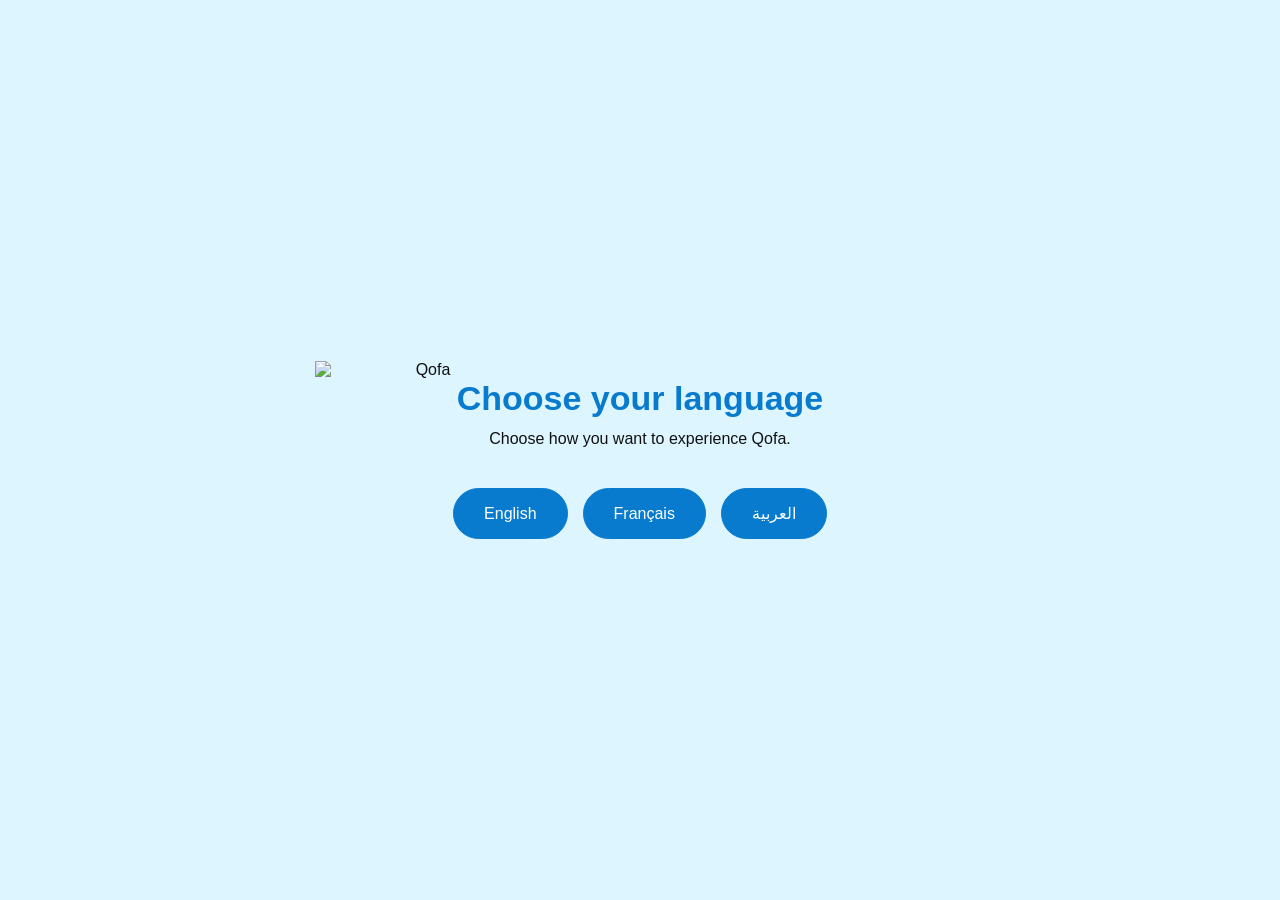
==== commit 183d6c4e: "Add storefront banner customization" ====
--- a/web/templates/index.html
+++ b/web/templates/index.html
@@ -1492,6 +1492,68 @@
             resize: vertical;
         }
 
+        .store-banner-upload {
+            display: grid;
+            gap: 10px;
+        }
+
+        .store-banner-preview {
+            display: grid;
+            min-height: 150px;
+            place-items: center;
+            overflow: hidden;
+            border: 1px dashed #a9d8e8;
+            border-radius: 12px;
+            color: #587082;
+            background: linear-gradient(135deg, #eefaff, #ffffff);
+            font-size: 13px;
+            text-align: center;
+        }
+
+        .store-banner-preview.has-store-banner {
+            border-style: solid;
+            background: #eaf8ff;
+        }
+
+        .store-banner-preview img {
+            width: 100%;
+            height: 150px;
+            object-fit: cover;
+        }
+
+        .store-banner-upload-controls {
+            display: flex;
+            flex-wrap: wrap;
+            align-items: center;
+            gap: 10px;
+        }
+
+        .store-banner-upload-controls input[type="file"] {
+            min-width: 0;
+            font-size: 12px;
+        }
+
+        .store-banner-remove {
+            padding: 9px 11px;
+            border: 0;
+            border-radius: 8px;
+            color: #a52d50;
+            background: #fff0f4;
+            font-size: 12px;
+            font-weight: 800;
+        }
+
+        .store-banner-remove:disabled {
+            opacity: .48;
+            cursor: not-allowed;
+        }
+
+        .store-field-hint {
+            color: #6b8290;
+            font-size: 11px;
+            line-height: 1.45;
+        }
+
         .store-field input:focus,
         .store-field select:focus,
         .store-field textarea:focus {
@@ -1746,6 +1808,30 @@
 
         #consumer-screen .consumer-hero p {
             color: #4d6f82;
+        }
+
+        #consumer-screen .consumer-hero.has-store-banner {
+            background-size: cover;
+            background-position: center;
+        }
+
+        #consumer-screen .consumer-hero.has-store-banner h1,
+        #consumer-screen .consumer-hero.has-store-banner p {
+            color: white;
+        }
+
+        #consumer-screen .consumer-hero.has-store-banner .storefront-kicker {
+            color: #c9fff5;
+        }
+
+        .editor-store-preview-body.has-store-banner {
+            background-size: cover;
+            background-position: center;
+        }
+
+        .editor-store-preview-body.has-store-banner p,
+        .editor-store-preview-body.has-store-banner h3 {
+            color: white;
         }
 
         .storefront-main {
@@ -3706,6 +3792,20 @@
                                 </div>
 
                                 <div class="store-field full">
+                                    <label data-i18n="storefrontBanner">Storefront banner</label>
+                                    <div class="store-banner-upload">
+                                        <div id="store-banner-preview" class="store-banner-preview">
+                                            <span data-i18n="bannerPreviewEmpty">Your storefront banner preview will appear here.</span>
+                                        </div>
+                                        <div class="store-banner-upload-controls">
+                                            <input id="store-banner-image" type="file" accept="image/png,image/jpeg,image/webp" onchange="handleStoreBannerImage(event)">
+                                            <button id="remove-store-banner" class="store-banner-remove" type="button" onclick="removeStoreBanner()" disabled data-i18n="removeBanner">Remove banner</button>
+                                        </div>
+                                        <span class="store-field-hint" data-i18n="bannerUploadHint">Add a wide JPG, PNG, or WebP image up to 1.5 MB.</span>
+                                    </div>
+                                </div>
+
+                                <div class="store-field full">
                                     <label for="store-theme" data-i18n="storeTheme">Visual theme</label>
                                     <select id="store-theme" name="storeTheme">
                                         <option value="ocean" data-i18n="themeOcean">Ocean blue</option>
@@ -4178,5 +4278,3 @@
 
 </body>
 </html>
-
-
